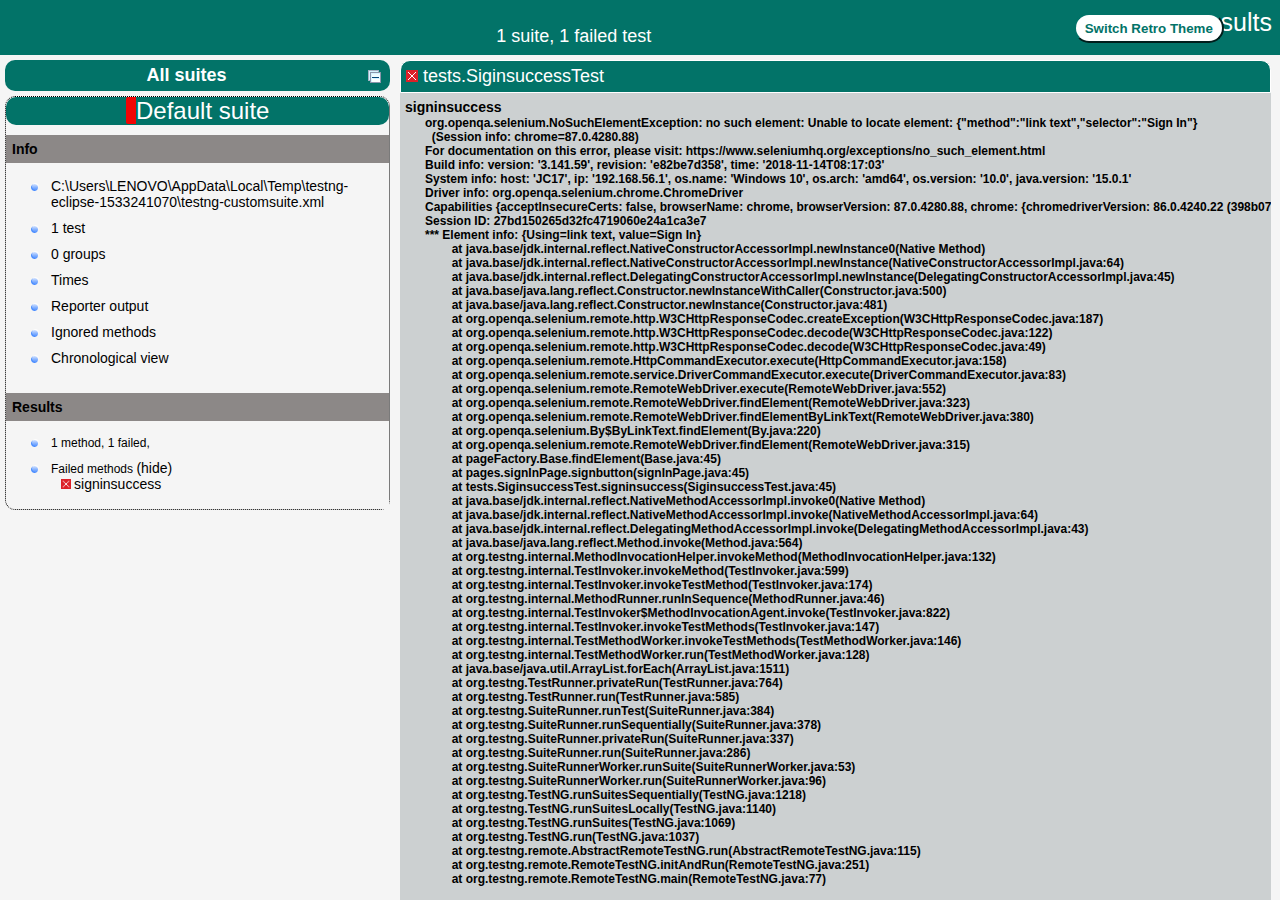
==== Cabelas/test-output/index.html @ 3e89ff4b "Avance de test signinsuccess" ====
<!DOCTYPE html>

<html>
  <head>
  <meta charset='utf-8'>
  <title>TestNG reports</title>

    <link type="text/css" href="testng-reports1.css" rel="stylesheet" id="ultra" />
    <link type="text/css" href="testng-reports.css" rel="stylesheet" id="retro" disabled="false"/>
    <script type="text/javascript" src="jquery-3.4.1.min.js"></script>
    <script type="text/javascript" src="testng-reports.js"></script>
    <script type="text/javascript" src="https://www.google.com/jsapi"></script>
    <script type='text/javascript'>
      google.load('visualization', '1', {packages:['table']});
      google.setOnLoadCallback(drawTable);
      var suiteTableInitFunctions = new Array();
      var suiteTableData = new Array();
    </script>
    <!--
      <script type="text/javascript" src="jquery-ui/js/jquery-ui-1.8.16.custom.min.js"></script>
     -->
  </head>

  <body>
    <div class="top-banner-root">
      <span class="top-banner-title-font">Test results</span>
      <button id="button" class="button">Switch Retro Theme</button> <!-- button -->
      <br/>
      <span class="top-banner-font-1">1 suite, 1 failed test</span>
    </div> <!-- top-banner-root -->
    <div class="navigator-root">
      <div class="navigator-suite-header">
        <span>All suites</span>
        <a href="#" title="Collapse/expand all the suites" class="collapse-all-link">
          <img src="collapseall.gif" class="collapse-all-icon">
          </img> <!-- collapse-all-icon -->
        </a> <!-- collapse-all-link -->
      </div> <!-- navigator-suite-header -->
      <div class="suite">
        <div class="rounded-window">
          <div class="suite-header light-rounded-window-top">
            <a href="#" panel-name="suite-Default_suite" class="navigator-link">
              <span class="suite-name border-failed">Default suite</span>
            </a> <!-- navigator-link -->
          </div> <!-- suite-header light-rounded-window-top -->
          <div class="navigator-suite-content">
            <div class="suite-section-title">
              <span>Info</span>
            </div> <!-- suite-section-title -->
            <div class="suite-section-content">
              <ul>
                <li>
                  <a href="#" panel-name="test-xml-Default_suite" class="navigator-link ">
                    <span>C:\Users\LENOVO\AppData\Local\Temp\testng-eclipse-1533241070\testng-customsuite.xml</span>
                  </a> <!-- navigator-link  -->
                </li>
                <li>
                  <a href="#" panel-name="testlist-Default_suite" class="navigator-link ">
                    <span class="test-stats">1 test</span>
                  </a> <!-- navigator-link  -->
                </li>
                <li>
                  <a href="#" panel-name="group-Default_suite" class="navigator-link ">
                    <span>0 groups</span>
                  </a> <!-- navigator-link  -->
                </li>
                <li>
                  <a href="#" panel-name="times-Default_suite" class="navigator-link ">
                    <span>Times</span>
                  </a> <!-- navigator-link  -->
                </li>
                <li>
                  <a href="#" panel-name="reporter-Default_suite" class="navigator-link ">
                    <span>Reporter output</span>
                  </a> <!-- navigator-link  -->
                </li>
                <li>
                  <a href="#" panel-name="ignored-methods-Default_suite" class="navigator-link ">
                    <span>Ignored methods</span>
                  </a> <!-- navigator-link  -->
                </li>
                <li>
                  <a href="#" panel-name="chronological-Default_suite" class="navigator-link ">
                    <span>Chronological view</span>
                  </a> <!-- navigator-link  -->
                </li>
              </ul>
            </div> <!-- suite-section-content -->
            <div class="result-section">
              <div class="suite-section-title">
                <span>Results</span>
              </div> <!-- suite-section-title -->
              <div class="suite-section-content">
                <ul>
                  <li>
                    <span class="method-stats">1 method, 1 failed,   </span>
                  </li>
                  <li>
                    <span class="method-list-title failed">Failed methods</span>
                    <span class="show-or-hide-methods failed">
                      <a href="#" panel-name="suite-Default_suite" class="hide-methods failed suite-Default_suite"> (hide)</a> <!-- hide-methods failed suite-Default_suite -->
                      <a href="#" panel-name="suite-Default_suite" class="show-methods failed suite-Default_suite"> (show)</a> <!-- show-methods failed suite-Default_suite -->
                    </span>
                    <div class="method-list-content failed suite-Default_suite">
                      <span>
                        <img src="failed.png" width="3%"/>
                        <a href="#" panel-name="suite-Default_suite" title="tests.SiginsuccessTest" class="method navigator-link" hash-for-method="signinsuccess">signinsuccess</a> <!-- method navigator-link -->
                      </span>
                      <br/>
                    </div> <!-- method-list-content failed suite-Default_suite -->
                  </li>
                </ul>
              </div> <!-- suite-section-content -->
            </div> <!-- result-section -->
          </div> <!-- navigator-suite-content -->
        </div> <!-- rounded-window -->
      </div> <!-- suite -->
    </div> <!-- navigator-root -->
    <div class="wrapper">
      <div class="main-panel-root">
        <div panel-name="suite-Default_suite" class="panel Default_suite">
          <div class="suite-Default_suite-class-failed">
            <div class="main-panel-header rounded-window-top">
              <img src="failed.png"/>
              <span class="class-name">tests.SiginsuccessTest</span>
            </div> <!-- main-panel-header rounded-window-top -->
            <div class="main-panel-content rounded-window-bottom">
              <div class="method">
                <div class="method-content">
                  <a name="signinsuccess">
                  </a> <!-- signinsuccess -->
                  <span class="method-name">signinsuccess</span>
                  <div class="stack-trace">org.openqa.selenium.NoSuchElementException: no such element: Unable to locate element: {&quot;method&quot;:&quot;link text&quot;,&quot;selector&quot;:&quot;Sign In&quot;}
  (Session info: chrome=87.0.4280.88)
For documentation on this error, please visit: https://www.seleniumhq.org/exceptions/no_such_element.html
Build info: version: &apos;3.141.59&apos;, revision: &apos;e82be7d358&apos;, time: &apos;2018-11-14T08:17:03&apos;
System info: host: &apos;JC17&apos;, ip: &apos;192.168.56.1&apos;, os.name: &apos;Windows 10&apos;, os.arch: &apos;amd64&apos;, os.version: &apos;10.0&apos;, java.version: &apos;15.0.1&apos;
Driver info: org.openqa.selenium.chrome.ChromeDriver
Capabilities {acceptInsecureCerts: false, browserName: chrome, browserVersion: 87.0.4280.88, chrome: {chromedriverVersion: 86.0.4240.22 (398b0743353ff..., userDataDir: C:\Users\LENOVO\AppData\Loc...}, goog:chromeOptions: {debuggerAddress: localhost:62581}, javascriptEnabled: true, networkConnectionEnabled: false, pageLoadStrategy: normal, platform: WINDOWS, platformName: WINDOWS, proxy: Proxy(), setWindowRect: true, strictFileInteractability: false, timeouts: {implicit: 0, pageLoad: 300000, script: 30000}, unhandledPromptBehavior: dismiss and notify, webauthn:virtualAuthenticators: true}
Session ID: 27bd150265d32fc4719060e24a1ca3e7
*** Element info: {Using=link text, value=Sign In}
	at java.base/jdk.internal.reflect.NativeConstructorAccessorImpl.newInstance0(Native Method)
	at java.base/jdk.internal.reflect.NativeConstructorAccessorImpl.newInstance(NativeConstructorAccessorImpl.java:64)
	at java.base/jdk.internal.reflect.DelegatingConstructorAccessorImpl.newInstance(DelegatingConstructorAccessorImpl.java:45)
	at java.base/java.lang.reflect.Constructor.newInstanceWithCaller(Constructor.java:500)
	at java.base/java.lang.reflect.Constructor.newInstance(Constructor.java:481)
	at org.openqa.selenium.remote.http.W3CHttpResponseCodec.createException(W3CHttpResponseCodec.java:187)
	at org.openqa.selenium.remote.http.W3CHttpResponseCodec.decode(W3CHttpResponseCodec.java:122)
	at org.openqa.selenium.remote.http.W3CHttpResponseCodec.decode(W3CHttpResponseCodec.java:49)
	at org.openqa.selenium.remote.HttpCommandExecutor.execute(HttpCommandExecutor.java:158)
	at org.openqa.selenium.remote.service.DriverCommandExecutor.execute(DriverCommandExecutor.java:83)
	at org.openqa.selenium.remote.RemoteWebDriver.execute(RemoteWebDriver.java:552)
	at org.openqa.selenium.remote.RemoteWebDriver.findElement(RemoteWebDriver.java:323)
	at org.openqa.selenium.remote.RemoteWebDriver.findElementByLinkText(RemoteWebDriver.java:380)
	at org.openqa.selenium.By$ByLinkText.findElement(By.java:220)
	at org.openqa.selenium.remote.RemoteWebDriver.findElement(RemoteWebDriver.java:315)
	at pageFactory.Base.findElement(Base.java:45)
	at pages.signInPage.signbutton(signInPage.java:45)
	at tests.SiginsuccessTest.signinsuccess(SiginsuccessTest.java:45)
	at java.base/jdk.internal.reflect.NativeMethodAccessorImpl.invoke0(Native Method)
	at java.base/jdk.internal.reflect.NativeMethodAccessorImpl.invoke(NativeMethodAccessorImpl.java:64)
	at java.base/jdk.internal.reflect.DelegatingMethodAccessorImpl.invoke(DelegatingMethodAccessorImpl.java:43)
	at java.base/java.lang.reflect.Method.invoke(Method.java:564)
	at org.testng.internal.MethodInvocationHelper.invokeMethod(MethodInvocationHelper.java:132)
	at org.testng.internal.TestInvoker.invokeMethod(TestInvoker.java:599)
	at org.testng.internal.TestInvoker.invokeTestMethod(TestInvoker.java:174)
	at org.testng.internal.MethodRunner.runInSequence(MethodRunner.java:46)
	at org.testng.internal.TestInvoker$MethodInvocationAgent.invoke(TestInvoker.java:822)
	at org.testng.internal.TestInvoker.invokeTestMethods(TestInvoker.java:147)
	at org.testng.internal.TestMethodWorker.invokeTestMethods(TestMethodWorker.java:146)
	at org.testng.internal.TestMethodWorker.run(TestMethodWorker.java:128)
	at java.base/java.util.ArrayList.forEach(ArrayList.java:1511)
	at org.testng.TestRunner.privateRun(TestRunner.java:764)
	at org.testng.TestRunner.run(TestRunner.java:585)
	at org.testng.SuiteRunner.runTest(SuiteRunner.java:384)
	at org.testng.SuiteRunner.runSequentially(SuiteRunner.java:378)
	at org.testng.SuiteRunner.privateRun(SuiteRunner.java:337)
	at org.testng.SuiteRunner.run(SuiteRunner.java:286)
	at org.testng.SuiteRunnerWorker.runSuite(SuiteRunnerWorker.java:53)
	at org.testng.SuiteRunnerWorker.run(SuiteRunnerWorker.java:96)
	at org.testng.TestNG.runSuitesSequentially(TestNG.java:1218)
	at org.testng.TestNG.runSuitesLocally(TestNG.java:1140)
	at org.testng.TestNG.runSuites(TestNG.java:1069)
	at org.testng.TestNG.run(TestNG.java:1037)
	at org.testng.remote.AbstractRemoteTestNG.run(AbstractRemoteTestNG.java:115)
	at org.testng.remote.RemoteTestNG.initAndRun(RemoteTestNG.java:251)
	at org.testng.remote.RemoteTestNG.main(RemoteTestNG.java:77)

</div> <!-- stack-trace -->
                </div> <!-- method-content -->
              </div> <!-- method -->
            </div> <!-- main-panel-content rounded-window-bottom -->
          </div> <!-- suite-Default_suite-class-failed -->
        </div> <!-- panel Default_suite -->
        <div panel-name="test-xml-Default_suite" class="panel">
          <div class="main-panel-header rounded-window-top">
            <span class="header-content">C:\Users\LENOVO\AppData\Local\Temp\testng-eclipse-1533241070\testng-customsuite.xml</span>
          </div> <!-- main-panel-header rounded-window-top -->
          <div class="main-panel-content rounded-window-bottom">
            <pre>
&lt;?xml version=&quot;1.0&quot; encoding=&quot;UTF-8&quot;?&gt;
&lt;!DOCTYPE suite SYSTEM &quot;https://testng.org/testng-1.0.dtd&quot;&gt;
&lt;suite name=&quot;Default suite&quot; guice-stage=&quot;DEVELOPMENT&quot;&gt;
  &lt;test thread-count=&quot;5&quot; name=&quot;Default test&quot; verbose=&quot;2&quot;&gt;
    &lt;classes&gt;
      &lt;class name=&quot;tests.SiginsuccessTest&quot;/&gt;
    &lt;/classes&gt;
  &lt;/test&gt; &lt;!-- Default test --&gt;
&lt;/suite&gt; &lt;!-- Default suite --&gt;
            </pre>
          </div> <!-- main-panel-content rounded-window-bottom -->
        </div> <!-- panel -->
        <div panel-name="testlist-Default_suite" class="panel">
          <div class="main-panel-header rounded-window-top">
            <span class="header-content">Tests for Default suite</span>
          </div> <!-- main-panel-header rounded-window-top -->
          <div class="main-panel-content rounded-window-bottom">
            <ul>
              <li>
                <span class="test-name">Default test (1 class)</span>
              </li>
            </ul>
          </div> <!-- main-panel-content rounded-window-bottom -->
        </div> <!-- panel -->
        <div panel-name="group-Default_suite" class="panel">
          <div class="main-panel-header rounded-window-top">
            <span class="header-content">Groups for Default suite</span>
          </div> <!-- main-panel-header rounded-window-top -->
          <div class="main-panel-content rounded-window-bottom">
          </div> <!-- main-panel-content rounded-window-bottom -->
        </div> <!-- panel -->
        <div panel-name="times-Default_suite" class="panel">
          <div class="main-panel-header rounded-window-top">
            <span class="header-content">Times for Default suite</span>
          </div> <!-- main-panel-header rounded-window-top -->
          <div class="main-panel-content rounded-window-bottom">
            <div class="times-div">
              <script type="text/javascript">
suiteTableInitFunctions.push('tableData_Default_suite');
function tableData_Default_suite() {
var data = new google.visualization.DataTable();
data.addColumn('number', 'Number');
data.addColumn('string', 'Method');
data.addColumn('string', 'Class');
data.addColumn('number', 'Time (ms)');
data.addRows(1);
data.setCell(0, 0, 0)
data.setCell(0, 1, 'signinsuccess')
data.setCell(0, 2, 'tests.SiginsuccessTest')
data.setCell(0, 3, 1581);
window.suiteTableData['Default_suite']= { tableData: data, tableDiv: 'times-div-Default_suite'}
return data;
}
              </script>
              <span class="suite-total-time">Total running time: 1 seconds</span>
              <div id="times-div-Default_suite">
              </div> <!-- times-div-Default_suite -->
            </div> <!-- times-div -->
          </div> <!-- main-panel-content rounded-window-bottom -->
        </div> <!-- panel -->
        <div panel-name="reporter-Default_suite" class="panel">
          <div class="main-panel-header rounded-window-top">
            <span class="header-content">Reporter output for Default suite</span>
          </div> <!-- main-panel-header rounded-window-top -->
          <div class="main-panel-content rounded-window-bottom">
          </div> <!-- main-panel-content rounded-window-bottom -->
        </div> <!-- panel -->
        <div panel-name="ignored-methods-Default_suite" class="panel">
          <div class="main-panel-header rounded-window-top">
            <span class="header-content">0 ignored methods</span>
          </div> <!-- main-panel-header rounded-window-top -->
          <div class="main-panel-content rounded-window-bottom">
          </div> <!-- main-panel-content rounded-window-bottom -->
        </div> <!-- panel -->
        <div panel-name="chronological-Default_suite" class="panel">
          <div class="main-panel-header rounded-window-top">
            <span class="header-content">Methods in chronological order</span>
          </div> <!-- main-panel-header rounded-window-top -->
          <div class="main-panel-content rounded-window-bottom">
            <div class="chronological-class">
              <div class="chronological-class-name">tests.SiginsuccessTest</div> <!-- chronological-class-name -->
              <div class="configuration-test before">
                <span class="method-name">beforeTest</span>
                <span class="method-start">0 ms</span>
              </div> <!-- configuration-test before -->
              <div class="test-method">
                <img src="failed.png">
                </img>
                <span class="method-name">signinsuccess</span>
                <span class="method-start">21906 ms</span>
              </div> <!-- test-method -->
              <div class="configuration-test after">
                <span class="method-name">afterTest</span>
                <span class="method-start">23549 ms</span>
              </div> <!-- configuration-test after -->
          </div> <!-- main-panel-content rounded-window-bottom -->
        </div> <!-- panel -->
      </div> <!-- main-panel-root -->
    </div> <!-- wrapper -->
  </body>
<script type="text/javascript" src="testng-reports2.js"></script>
</html>
---- Cabelas/test-output/testng-reports1.css ----
body {
    background-color: whitesmoke;
    margin: 0 0 5px 5px;
}
ul {
     margin-top: 10px;
     margin-left:-10px;
}
 li {
     font-family: "Helvetica Neue", Helvetica, Arial, sans-serif;
     padding:5px 5px;
 }
 a {
     text-decoration: none;
     color: black;
     font-size: 14px;
 }

 a:hover {
    color:black ;
    text-decoration: underline;
 }

 .navigator-selected {
     /* #ffa500; Mouse hover color after click Orange.*/
     background:#027368
 }

 .wrapper {
     position: absolute;
     top: 60px;
     bottom: 0;
     left: 400px;
     right: 0;
     margin-right:9px;
     overflow: auto;/*imortant*/
 }

 .navigator-root {
     position: absolute;
     top: 60px;
     bottom: 0;
     left: 0;
     width: 400px;
     overflow-y: auto;/*important*/
 }

 .suite {
     margin: -5px 10px 10px 5px;
     background-color: whitesmoke ;/*Colour of the left bside box*/
 }

 .suite-name {
     font-size: 24px;
     font-family: "Helvetica Neue", Helvetica, Arial, sans-serif;/*All TEST SUITE*/
     color: white;
 }

 .main-panel-header {
     padding: 5px;
     background-color: #027368; /*afeeee*/;
     font-family: "Helvetica Neue", Helvetica, Arial, sans-serif;
     color:white;
     font-size: 18px;
 }

 .main-panel-content {
     padding: 5px;
     margin-bottom: 10px;
     background-color: #CCD0D1; /*d0ffff*/; /*Belongs to backGround of rightSide boxes*/
 }

 .rounded-window {
     border-style: dotted;
     border-width: 1px;/*Border of left Side box*/
     background-color: whitesmoke;
     border-radius: 10px;
 }

 .rounded-window-top {
     border-top-right-radius: 10px 10px;
     border-top-left-radius: 10px 10px;
     border-style: solid;
     border-width: 1px;
     overflow: auto;/*Top of RightSide box*/
 }

 .light-rounded-window-top {
     background-color: #027368;
     padding-left:120px;
     border-radius: 10px;

 }

 .rounded-window-bottom {
     border-bottom-right-radius: 10px 10px;
     border-bottom-left-radius: 10px 10px;
     overflow: auto;/*Bottom of rightSide box*/
 }

 .method-name {
     font-size: 14px;
     font-family: "Helvetica Neue", Helvetica, Arial, sans-serif;
     font-weight: bold;
 }

 .method-content {
     border-style: solid;
     border-width: 0 0 1px 0;
     margin-bottom: 10px;
     padding-bottom: 5px;
     width: 100%;
 }

 .parameters {
     font-size: 14px;
     font-family: "Helvetica Neue", Helvetica, Arial, sans-serif;
 }

 .stack-trace {
     white-space: pre;
     font-family: "Helvetica Neue", Helvetica, Arial, sans-serif;
     font-size: 12px;
     font-weight: bold;
     margin-top: 0;
     margin-left: 20px; /*Error Stack Trace Message*/
 }

 .testng-xml {
    font-family: "Helvetica Neue", Helvetica, Arial, sans-serif;
 }

 .method-list-content {
     margin-left: 10px;
 }

 .navigator-suite-content {
     margin-left: 10px;
     font: 12px 'Lucida Grande';
 }

 .suite-section-title {
     font-family: "Helvetica Neue", Helvetica, Arial, sans-serif;
     font-size: 14px;
     font-weight:bold;
     background-color: #8C8887;
     margin-left: -10px;
     margin-top:10px;
     padding:6px;
 }

 .suite-section-content {
     list-style-image: url(bullet_point.png);
     background-color: whitesmoke;
     font-family: "Helvetica Neue", Helvetica, Arial, sans-serif;
     overflow: hidden;
 }

 .top-banner-root {
     position: absolute;
     top: 0;
     height: 45px;
     left: 0;
     right: 0;
     padding: 5px;
     margin: 0 0 5px 0;
     background-color: #027368;
     font-family: "Helvetica Neue", Helvetica, Arial, sans-serif;
     font-size: 18px;
     color: #fff;
     text-align: center;/*Belongs to the Top of Report*//*Status: - Completed*/
 }

 .top-banner-title-font {
     font-size: 25px;
     font-family: "Helvetica Neue", Helvetica, Arial, sans-serif;
     padding: 3px;
     float: right;
 }

 .test-name {
     font-family: "Helvetica Neue", Helvetica, Arial, sans-serif;
     font-size: 16px;
 }

 .suite-icon {
     padding: 5px;
     float: right;
     height: 20px;
 }

 .test-group {
     font: 20px 'Lucida Grande';
     margin: 5px 5px 10px 5px;
     border-width: 0 0 1px 0;
     border-style: solid;
     padding: 5px;
 }

 .test-group-name {
     font-weight: bold;
 }

 .method-in-group {
     font-size: 16px;
     margin-left: 80px;
 }

 table.google-visualization-table-table {
     width: 100%;
 }

 .reporter-method-name {
     font-size: 14px;
     font-family: "Helvetica Neue", Helvetica, Arial, sans-serif;
 }

 .reporter-method-output-div {
     padding: 5px;
     margin: 0 0 5px 20px;
     font-size: 12px;
     font-family: "Helvetica Neue", Helvetica, Arial, sans-serif;
     border-width: 0 0 0 1px;
     border-style: solid;
 }

 .ignored-class-div {
     font-size: 14px;
     font-family: "Helvetica Neue", Helvetica, Arial, sans-serif;
 }

 .ignored-methods-div {
     padding: 5px;
     margin: 0 0 5px 20px;
     font-size: 12px;
     font-family: "Helvetica Neue", Helvetica, Arial, sans-serif;
     border-width: 0 0 0 1px;
     border-style: solid;
 }

 .border-failed {
    border-radius:2px;
     border-style: solid;
     border-width: 0 0 0 10px;
     border-color: #F20505;
 }

 .border-skipped {
     border-radius:2px;
     border-style: solid;
     border-width: 0 0 0 10px;
     border-color: #F2BE22;
 }

 .border-passed {
     border-radius:2px;
     border-style: solid;
     border-width: 0 0 0 10px;
     border-color: #038C73;
 }

 .times-div {
     text-align: center;
     padding: 5px;
 }

 .suite-total-time {
     font: 16px 'Lucida Grande';
 }

 .configuration-suite {
     margin-left: 20px;
 }

 .configuration-test {
     margin-left: 40px;
 }

 .configuration-class {
     margin-left: 60px;
 }

 .configuration-method {
     margin-left: 80px;
 }

 .test-method {
     margin-left: 100px;
 }

 .chronological-class {
     background-color: #CCD0D1;
     border-width: 0 0 1px 1px;/*Chronological*/
 }

 .method-start {
     float: right;
 }

 .chronological-class-name {
     padding: 0 0 0 5px;
     margin-top:5px;
     font-family: "Helvetica Neue", Helvetica, Arial, sans-serif;
     color: #008;
 }

 .after, .before, .test-method {
     font-family: "Helvetica Neue", Helvetica, Arial, sans-serif;
     font-size: 14px;
     margin-top:5px;
 }

 .navigator-suite-header {
     font-size: 18px;
     margin: 0px 10px 10px 5px;
     padding: 5px;
     border-radius: 10px;
     background-color: #027368;
     color: white;
     font-weight:bold;
     font-family: "Helvetica Neue", Helvetica, Arial, sans-serif;
     text-align: center; /*All Suites on top of left box*//*Status: -Completed*/
 }

 .collapse-all-icon {
     padding: 3px;
     float: right;
 }
 .button{
    position: absolute;
    margin-left:500px;
    margin-top:8px;
    background-color: white;
    color:#027368;
    font-family: "Helvetica Neue", Helvetica, Arial, sans-serif;
    font-weight:bold;
    border-color:#027368;
    border-radius:25px;
    cursor: pointer;
    height:30px;
    width:150px;
    outline: none;
}
/*Author: - Akhil Gullapalli*/
---- Cabelas/test-output/testng-reports.css ----
body {
    margin: 0 0 5px 5px;
}

ul {
    margin: 0;
}

li {
    list-style-type: none;
}

a {
    text-decoration: none;
}

a:hover {
    text-decoration: underline;
}

.navigator-selected {
    background: #ffa500;
}

.wrapper {
    position: absolute;
    top: 60px;
    bottom: 0;
    left: 400px;
    right: 0;
    overflow: auto;
}

.navigator-root {
    position: absolute;
    top: 60px;
    bottom: 0;
    left: 0;
    width: 400px;
    overflow-y: auto;
}

.suite {
    margin: 0 10px 10px 0;
    background-color: #fff8dc;
}

.suite-name {
    padding-left: 10px;
    font-size: 25px;
    font-family: Times, sans-serif;
}

.main-panel-header {
    padding: 5px;
    background-color: #9FB4D9; /*afeeee*/;
    font-family: monospace;
    font-size: 18px;
}

.main-panel-content {
    padding: 5px;
    margin-bottom: 10px;
    background-color: #DEE8FC; /*d0ffff*/;
}

.rounded-window {
    border-radius: 10px;
    border-style: solid;
    border-width: 1px;
}

.rounded-window-top {
    border-top-right-radius: 10px 10px;
    border-top-left-radius: 10px 10px;
    border-style: solid;
    border-width: 1px;
    overflow: auto;
}

.light-rounded-window-top {
    border-top-right-radius: 10px 10px;
    border-top-left-radius: 10px 10px;
}

.rounded-window-bottom {
    border-style: solid;
    border-width: 0 1px 1px 1px;
    border-bottom-right-radius: 10px 10px;
    border-bottom-left-radius: 10px 10px;
    overflow: auto;
}

.method-name {
    font-size: 12px;
    font-family: monospace;
}

.method-content {
    border-style: solid;
    border-width: 0 0 1px 0;
    margin-bottom: 10px;
    padding-bottom: 5px;
    width: 80%;
}

.parameters {
    font-size: 14px;
    font-family: monospace;
}

.stack-trace {
    white-space: pre;
    font-family: monospace;
    font-size: 12px;
    font-weight: bold;
    margin-top: 0;
    margin-left: 20px;
}

.testng-xml {
    font-family: monospace;
}

.method-list-content {
    margin-left: 10px;
}

.navigator-suite-content {
    margin-left: 10px;
    font: 12px 'Lucida Grande';
}

.suite-section-title {
    margin-top: 10px;
    width: 80%;
    border-style: solid;
    border-width: 1px 0 0 0;
    font-family: Times, sans-serif;
    font-size: 18px;
    font-weight: bold;
}

.suite-section-content {
    list-style-image: url(bullet_point.png);
}

.top-banner-root {
    position: absolute;
    top: 0;
    height: 45px;
    left: 0;
    right: 0;
    padding: 5px;
    margin: 0 0 5px 0;
    background-color: #0066ff;
    font-family: Times, sans-serif;
    color: #fff;
    text-align: center;
}
.button{
    position: absolute;
    margin-left:500px;
    margin-top:8px;
    background-color: white;
    color:#0066ff;
    font-family: "Helvetica Neue", Helvetica, Arial, sans-serif;
    font-weight:bold;
    border-color:#0066ff ;
    border-radius:25px;
    cursor: pointer;
    height:30px;
    width:150px;
    outline:none;

}

.top-banner-title-font {
    font-size: 25px;
}

.test-name {
    font-family: 'Lucida Grande', sans-serif;
    font-size: 16px;
}

.suite-icon {
    padding: 5px;
    float: right;
    height: 20px;
}

.test-group {
    font: 20px 'Lucida Grande';
    margin: 5px 5px 10px 5px;
    border-width: 0 0 1px 0;
    border-style: solid;
    padding: 5px;
}

.test-group-name {
    font-weight: bold;
}

.method-in-group {
    font-size: 16px;
    margin-left: 80px;
}

table.google-visualization-table-table {
    width: 100%;
}

.reporter-method-name {
    font-size: 14px;
    font-family: monospace;
}

.reporter-method-output-div {
    padding: 5px;
    margin: 0 0 5px 20px;
    font-size: 12px;
    font-family: monospace;
    border-width: 0 0 0 1px;
    border-style: solid;
}

.ignored-class-div {
    font-size: 14px;
    font-family: monospace;
}

.ignored-methods-div {
    padding: 5px;
    margin: 0 0 5px 20px;
    font-size: 12px;
    font-family: monospace;
    border-width: 0 0 0 1px;
    border-style: solid;
}

.border-failed {
    border-top-left-radius: 10px 10px;
    border-bottom-left-radius: 10px 10px;
    border-style: solid;
    border-width: 0 0 0 10px;
    border-color: #f00;
}

.border-skipped {
    border-top-left-radius: 10px 10px;
    border-bottom-left-radius: 10px 10px;
    border-style: solid;
    border-width: 0 0 0 10px;
    border-color: #edc600;
}

.border-passed {
    border-top-left-radius: 10px 10px;
    border-bottom-left-radius: 10px 10px;
    border-style: solid;
    border-width: 0 0 0 10px;
    border-color: #19f52d;
}

.times-div {
    text-align: center;
    padding: 5px;
}

.suite-total-time {
    font: 16px 'Lucida Grande';
}

.configuration-suite {
    margin-left: 20px;
}

.configuration-test {
    margin-left: 40px;
}

.configuration-class {
    margin-left: 60px;
}

.configuration-method {
    margin-left: 80px;
}

.test-method {
    margin-left: 100px;
}

.chronological-class {
    background-color: skyblue;
    border-style: solid;
    border-width: 0 0 1px 1px;
}

.method-start {
    float: right;
}

.chronological-class-name {
    padding: 0 0 0 5px;
    color: #008;
}

.after, .before, .test-method {
    font-family: monospace;
    font-size: 14px;
}

.navigator-suite-header {
    font-size: 22px;
    margin: 0 10px 5px 0;
    background-color: #deb887;
    text-align: center;
}

.collapse-all-icon {
    padding: 5px;
    float: right;
}
/*retro Theme*/
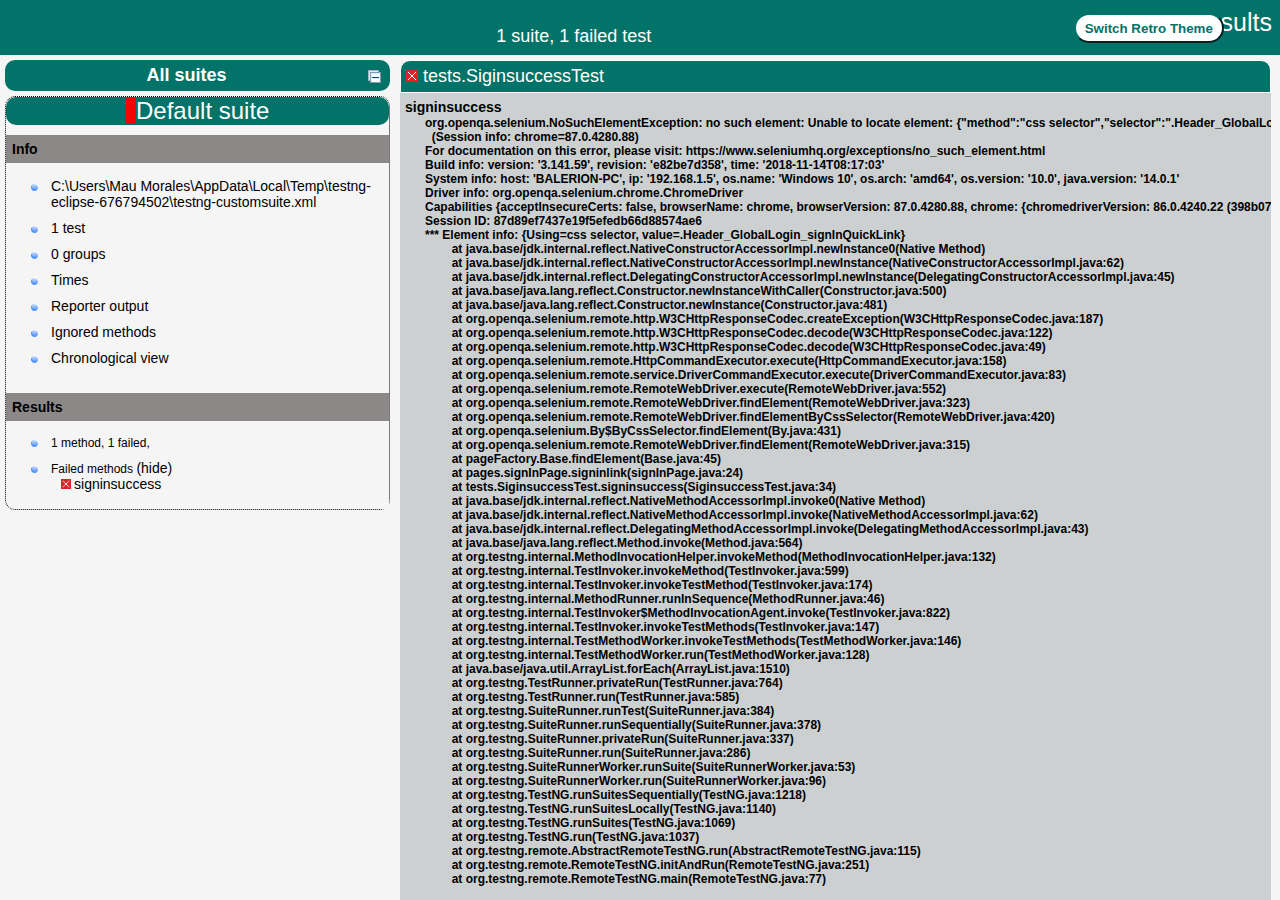
==== commit 6c3b00a0: "error fix" ====
--- a/Cabelas/test-output/index.html
+++ b/Cabelas/test-output/index.html
@@ -22,220 +22,220 @@
   </head>
 
   <body>
-    <div class="top-banner-root">
-      <span class="top-banner-title-font">Test results</span>
-      <button id="button" class="button">Switch Retro Theme</button> <!-- button -->
-      <br/>
-      <span class="top-banner-font-1">1 suite, 1 failed test</span>
-    </div> <!-- top-banner-root -->
-    <div class="navigator-root">
-      <div class="navigator-suite-header">
-        <span>All suites</span>
-        <a href="#" title="Collapse/expand all the suites" class="collapse-all-link">
-          <img src="collapseall.gif" class="collapse-all-icon">
-          </img> <!-- collapse-all-icon -->
-        </a> <!-- collapse-all-link -->
-      </div> <!-- navigator-suite-header -->
-      <div class="suite">
-        <div class="rounded-window">
-          <div class="suite-header light-rounded-window-top">
-            <a href="#" panel-name="suite-Default_suite" class="navigator-link">
-              <span class="suite-name border-failed">Default suite</span>
-            </a> <!-- navigator-link -->
-          </div> <!-- suite-header light-rounded-window-top -->
-          <div class="navigator-suite-content">
-            <div class="suite-section-title">
-              <span>Info</span>
-            </div> <!-- suite-section-title -->
-            <div class="suite-section-content">
-              <ul>
-                <li>
-                  <a href="#" panel-name="test-xml-Default_suite" class="navigator-link ">
-                    <span>C:\Users\LENOVO\AppData\Local\Temp\testng-eclipse-1533241070\testng-customsuite.xml</span>
-                  </a> <!-- navigator-link  -->
-                </li>
-                <li>
-                  <a href="#" panel-name="testlist-Default_suite" class="navigator-link ">
-                    <span class="test-stats">1 test</span>
-                  </a> <!-- navigator-link  -->
-                </li>
-                <li>
-                  <a href="#" panel-name="group-Default_suite" class="navigator-link ">
-                    <span>0 groups</span>
-                  </a> <!-- navigator-link  -->
-                </li>
-                <li>
-                  <a href="#" panel-name="times-Default_suite" class="navigator-link ">
-                    <span>Times</span>
-                  </a> <!-- navigator-link  -->
-                </li>
-                <li>
-                  <a href="#" panel-name="reporter-Default_suite" class="navigator-link ">
-                    <span>Reporter output</span>
-                  </a> <!-- navigator-link  -->
-                </li>
-                <li>
-                  <a href="#" panel-name="ignored-methods-Default_suite" class="navigator-link ">
-                    <span>Ignored methods</span>
-                  </a> <!-- navigator-link  -->
-                </li>
-                <li>
-                  <a href="#" panel-name="chronological-Default_suite" class="navigator-link ">
-                    <span>Chronological view</span>
-                  </a> <!-- navigator-link  -->
-                </li>
-              </ul>
-            </div> <!-- suite-section-content -->
-            <div class="result-section">
-              <div class="suite-section-title">
-                <span>Results</span>
-              </div> <!-- suite-section-title -->
-              <div class="suite-section-content">
-                <ul>
-                  <li>
-                    <span class="method-stats">1 method, 1 failed,   </span>
-                  </li>
-                  <li>
-                    <span class="method-list-title failed">Failed methods</span>
-                    <span class="show-or-hide-methods failed">
-                      <a href="#" panel-name="suite-Default_suite" class="hide-methods failed suite-Default_suite"> (hide)</a> <!-- hide-methods failed suite-Default_suite -->
-                      <a href="#" panel-name="suite-Default_suite" class="show-methods failed suite-Default_suite"> (show)</a> <!-- show-methods failed suite-Default_suite -->
-                    </span>
-                    <div class="method-list-content failed suite-Default_suite">
-                      <span>
-                        <img src="failed.png" width="3%"/>
-                        <a href="#" panel-name="suite-Default_suite" title="tests.SiginsuccessTest" class="method navigator-link" hash-for-method="signinsuccess">signinsuccess</a> <!-- method navigator-link -->
-                      </span>
-                      <br/>
-                    </div> <!-- method-list-content failed suite-Default_suite -->
-                  </li>
-                </ul>
-              </div> <!-- suite-section-content -->
-            </div> <!-- result-section -->
-          </div> <!-- navigator-suite-content -->
-        </div> <!-- rounded-window -->
-      </div> <!-- suite -->
-    </div> <!-- navigator-root -->
-    <div class="wrapper">
-      <div class="main-panel-root">
-        <div panel-name="suite-Default_suite" class="panel Default_suite">
-          <div class="suite-Default_suite-class-failed">
-            <div class="main-panel-header rounded-window-top">
-              <img src="failed.png"/>
-              <span class="class-name">tests.SiginsuccessTest</span>
-            </div> <!-- main-panel-header rounded-window-top -->
-            <div class="main-panel-content rounded-window-bottom">
-              <div class="method">
-                <div class="method-content">
-                  <a name="signinsuccess">
-                  </a> <!-- signinsuccess -->
-                  <span class="method-name">signinsuccess</span>
-                  <div class="stack-trace">org.openqa.selenium.NoSuchElementException: no such element: Unable to locate element: {&quot;method&quot;:&quot;link text&quot;,&quot;selector&quot;:&quot;Sign In&quot;}
+    <div class="top-banner-root">
+      <span class="top-banner-title-font">Test results</span>
+      <button id="button" class="button">Switch Retro Theme</button> <!-- button -->
+      <br/>
+      <span class="top-banner-font-1">1 suite, 1 failed test</span>
+    </div> <!-- top-banner-root -->
+    <div class="navigator-root">
+      <div class="navigator-suite-header">
+        <span>All suites</span>
+        <a href="#" title="Collapse/expand all the suites" class="collapse-all-link">
+          <img src="collapseall.gif" class="collapse-all-icon">
+          </img> <!-- collapse-all-icon -->
+        </a> <!-- collapse-all-link -->
+      </div> <!-- navigator-suite-header -->
+      <div class="suite">
+        <div class="rounded-window">
+          <div class="suite-header light-rounded-window-top">
+            <a href="#" panel-name="suite-Default_suite" class="navigator-link">
+              <span class="suite-name border-failed">Default suite</span>
+            </a> <!-- navigator-link -->
+          </div> <!-- suite-header light-rounded-window-top -->
+          <div class="navigator-suite-content">
+            <div class="suite-section-title">
+              <span>Info</span>
+            </div> <!-- suite-section-title -->
+            <div class="suite-section-content">
+              <ul>
+                <li>
+                  <a href="#" panel-name="test-xml-Default_suite" class="navigator-link ">
+                    <span>C:\Users\Mau Morales\AppData\Local\Temp\testng-eclipse-676794502\testng-customsuite.xml</span>
+                  </a> <!-- navigator-link  -->
+                </li>
+                <li>
+                  <a href="#" panel-name="testlist-Default_suite" class="navigator-link ">
+                    <span class="test-stats">1 test</span>
+                  </a> <!-- navigator-link  -->
+                </li>
+                <li>
+                  <a href="#" panel-name="group-Default_suite" class="navigator-link ">
+                    <span>0 groups</span>
+                  </a> <!-- navigator-link  -->
+                </li>
+                <li>
+                  <a href="#" panel-name="times-Default_suite" class="navigator-link ">
+                    <span>Times</span>
+                  </a> <!-- navigator-link  -->
+                </li>
+                <li>
+                  <a href="#" panel-name="reporter-Default_suite" class="navigator-link ">
+                    <span>Reporter output</span>
+                  </a> <!-- navigator-link  -->
+                </li>
+                <li>
+                  <a href="#" panel-name="ignored-methods-Default_suite" class="navigator-link ">
+                    <span>Ignored methods</span>
+                  </a> <!-- navigator-link  -->
+                </li>
+                <li>
+                  <a href="#" panel-name="chronological-Default_suite" class="navigator-link ">
+                    <span>Chronological view</span>
+                  </a> <!-- navigator-link  -->
+                </li>
+              </ul>
+            </div> <!-- suite-section-content -->
+            <div class="result-section">
+              <div class="suite-section-title">
+                <span>Results</span>
+              </div> <!-- suite-section-title -->
+              <div class="suite-section-content">
+                <ul>
+                  <li>
+                    <span class="method-stats">1 method, 1 failed,   </span>
+                  </li>
+                  <li>
+                    <span class="method-list-title failed">Failed methods</span>
+                    <span class="show-or-hide-methods failed">
+                      <a href="#" panel-name="suite-Default_suite" class="hide-methods failed suite-Default_suite"> (hide)</a> <!-- hide-methods failed suite-Default_suite -->
+                      <a href="#" panel-name="suite-Default_suite" class="show-methods failed suite-Default_suite"> (show)</a> <!-- show-methods failed suite-Default_suite -->
+                    </span>
+                    <div class="method-list-content failed suite-Default_suite">
+                      <span>
+                        <img src="failed.png" width="3%"/>
+                        <a href="#" panel-name="suite-Default_suite" title="tests.SiginsuccessTest" class="method navigator-link" hash-for-method="signinsuccess">signinsuccess</a> <!-- method navigator-link -->
+                      </span>
+                      <br/>
+                    </div> <!-- method-list-content failed suite-Default_suite -->
+                  </li>
+                </ul>
+              </div> <!-- suite-section-content -->
+            </div> <!-- result-section -->
+          </div> <!-- navigator-suite-content -->
+        </div> <!-- rounded-window -->
+      </div> <!-- suite -->
+    </div> <!-- navigator-root -->
+    <div class="wrapper">
+      <div class="main-panel-root">
+        <div panel-name="suite-Default_suite" class="panel Default_suite">
+          <div class="suite-Default_suite-class-failed">
+            <div class="main-panel-header rounded-window-top">
+              <img src="failed.png"/>
+              <span class="class-name">tests.SiginsuccessTest</span>
+            </div> <!-- main-panel-header rounded-window-top -->
+            <div class="main-panel-content rounded-window-bottom">
+              <div class="method">
+                <div class="method-content">
+                  <a name="signinsuccess">
+                  </a> <!-- signinsuccess -->
+                  <span class="method-name">signinsuccess</span>
+                  <div class="stack-trace">org.openqa.selenium.NoSuchElementException: no such element: Unable to locate element: {&quot;method&quot;:&quot;css selector&quot;,&quot;selector&quot;:&quot;.Header_GlobalLogin_signInQuickLink&quot;}
   (Session info: chrome=87.0.4280.88)
 For documentation on this error, please visit: https://www.seleniumhq.org/exceptions/no_such_element.html
 Build info: version: &apos;3.141.59&apos;, revision: &apos;e82be7d358&apos;, time: &apos;2018-11-14T08:17:03&apos;
-System info: host: &apos;JC17&apos;, ip: &apos;192.168.56.1&apos;, os.name: &apos;Windows 10&apos;, os.arch: &apos;amd64&apos;, os.version: &apos;10.0&apos;, java.version: &apos;15.0.1&apos;
+System info: host: &apos;BALERION-PC&apos;, ip: &apos;192.168.1.5&apos;, os.name: &apos;Windows 10&apos;, os.arch: &apos;amd64&apos;, os.version: &apos;10.0&apos;, java.version: &apos;14.0.1&apos;
 Driver info: org.openqa.selenium.chrome.ChromeDriver
-Capabilities {acceptInsecureCerts: false, browserName: chrome, browserVersion: 87.0.4280.88, chrome: {chromedriverVersion: 86.0.4240.22 (398b0743353ff..., userDataDir: C:\Users\LENOVO\AppData\Loc...}, goog:chromeOptions: {debuggerAddress: localhost:62581}, javascriptEnabled: true, networkConnectionEnabled: false, pageLoadStrategy: normal, platform: WINDOWS, platformName: WINDOWS, proxy: Proxy(), setWindowRect: true, strictFileInteractability: false, timeouts: {implicit: 0, pageLoad: 300000, script: 30000}, unhandledPromptBehavior: dismiss and notify, webauthn:virtualAuthenticators: true}
-Session ID: 27bd150265d32fc4719060e24a1ca3e7
-*** Element info: {Using=link text, value=Sign In}
-	at java.base/jdk.internal.reflect.NativeConstructorAccessorImpl.newInstance0(Native Method)
-	at java.base/jdk.internal.reflect.NativeConstructorAccessorImpl.newInstance(NativeConstructorAccessorImpl.java:64)
-	at java.base/jdk.internal.reflect.DelegatingConstructorAccessorImpl.newInstance(DelegatingConstructorAccessorImpl.java:45)
-	at java.base/java.lang.reflect.Constructor.newInstanceWithCaller(Constructor.java:500)
-	at java.base/java.lang.reflect.Constructor.newInstance(Constructor.java:481)
-	at org.openqa.selenium.remote.http.W3CHttpResponseCodec.createException(W3CHttpResponseCodec.java:187)
-	at org.openqa.selenium.remote.http.W3CHttpResponseCodec.decode(W3CHttpResponseCodec.java:122)
-	at org.openqa.selenium.remote.http.W3CHttpResponseCodec.decode(W3CHttpResponseCodec.java:49)
-	at org.openqa.selenium.remote.HttpCommandExecutor.execute(HttpCommandExecutor.java:158)
-	at org.openqa.selenium.remote.service.DriverCommandExecutor.execute(DriverCommandExecutor.java:83)
-	at org.openqa.selenium.remote.RemoteWebDriver.execute(RemoteWebDriver.java:552)
-	at org.openqa.selenium.remote.RemoteWebDriver.findElement(RemoteWebDriver.java:323)
-	at org.openqa.selenium.remote.RemoteWebDriver.findElementByLinkText(RemoteWebDriver.java:380)
-	at org.openqa.selenium.By$ByLinkText.findElement(By.java:220)
-	at org.openqa.selenium.remote.RemoteWebDriver.findElement(RemoteWebDriver.java:315)
-	at pageFactory.Base.findElement(Base.java:45)
-	at pages.signInPage.signbutton(signInPage.java:45)
-	at tests.SiginsuccessTest.signinsuccess(SiginsuccessTest.java:45)
-	at java.base/jdk.internal.reflect.NativeMethodAccessorImpl.invoke0(Native Method)
-	at java.base/jdk.internal.reflect.NativeMethodAccessorImpl.invoke(NativeMethodAccessorImpl.java:64)
-	at java.base/jdk.internal.reflect.DelegatingMethodAccessorImpl.invoke(DelegatingMethodAccessorImpl.java:43)
-	at java.base/java.lang.reflect.Method.invoke(Method.java:564)
-	at org.testng.internal.MethodInvocationHelper.invokeMethod(MethodInvocationHelper.java:132)
-	at org.testng.internal.TestInvoker.invokeMethod(TestInvoker.java:599)
-	at org.testng.internal.TestInvoker.invokeTestMethod(TestInvoker.java:174)
-	at org.testng.internal.MethodRunner.runInSequence(MethodRunner.java:46)
-	at org.testng.internal.TestInvoker$MethodInvocationAgent.invoke(TestInvoker.java:822)
-	at org.testng.internal.TestInvoker.invokeTestMethods(TestInvoker.java:147)
-	at org.testng.internal.TestMethodWorker.invokeTestMethods(TestMethodWorker.java:146)
-	at org.testng.internal.TestMethodWorker.run(TestMethodWorker.java:128)
-	at java.base/java.util.ArrayList.forEach(ArrayList.java:1511)
-	at org.testng.TestRunner.privateRun(TestRunner.java:764)
-	at org.testng.TestRunner.run(TestRunner.java:585)
-	at org.testng.SuiteRunner.runTest(SuiteRunner.java:384)
-	at org.testng.SuiteRunner.runSequentially(SuiteRunner.java:378)
-	at org.testng.SuiteRunner.privateRun(SuiteRunner.java:337)
-	at org.testng.SuiteRunner.run(SuiteRunner.java:286)
-	at org.testng.SuiteRunnerWorker.runSuite(SuiteRunnerWorker.java:53)
-	at org.testng.SuiteRunnerWorker.run(SuiteRunnerWorker.java:96)
-	at org.testng.TestNG.runSuitesSequentially(TestNG.java:1218)
-	at org.testng.TestNG.runSuitesLocally(TestNG.java:1140)
-	at org.testng.TestNG.runSuites(TestNG.java:1069)
-	at org.testng.TestNG.run(TestNG.java:1037)
-	at org.testng.remote.AbstractRemoteTestNG.run(AbstractRemoteTestNG.java:115)
-	at org.testng.remote.RemoteTestNG.initAndRun(RemoteTestNG.java:251)
-	at org.testng.remote.RemoteTestNG.main(RemoteTestNG.java:77)
+Capabilities {acceptInsecureCerts: false, browserName: chrome, browserVersion: 87.0.4280.88, chrome: {chromedriverVersion: 86.0.4240.22 (398b0743353ff..., userDataDir: C:\Users\MAUMOR~1\AppData\L...}, goog:chromeOptions: {debuggerAddress: localhost:49406}, javascriptEnabled: true, networkConnectionEnabled: false, pageLoadStrategy: normal, platform: WINDOWS, platformName: WINDOWS, proxy: Proxy(), setWindowRect: true, strictFileInteractability: false, timeouts: {implicit: 0, pageLoad: 300000, script: 30000}, unhandledPromptBehavior: dismiss and notify, webauthn:virtualAuthenticators: true}
+Session ID: 87d89ef7437e19f5efedb66d88574ae6
+*** Element info: {Using=css selector, value=.Header_GlobalLogin_signInQuickLink}
+	at java.base/jdk.internal.reflect.NativeConstructorAccessorImpl.newInstance0(Native Method)
+	at java.base/jdk.internal.reflect.NativeConstructorAccessorImpl.newInstance(NativeConstructorAccessorImpl.java:62)
+	at java.base/jdk.internal.reflect.DelegatingConstructorAccessorImpl.newInstance(DelegatingConstructorAccessorImpl.java:45)
+	at java.base/java.lang.reflect.Constructor.newInstanceWithCaller(Constructor.java:500)
+	at java.base/java.lang.reflect.Constructor.newInstance(Constructor.java:481)
+	at org.openqa.selenium.remote.http.W3CHttpResponseCodec.createException(W3CHttpResponseCodec.java:187)
+	at org.openqa.selenium.remote.http.W3CHttpResponseCodec.decode(W3CHttpResponseCodec.java:122)
+	at org.openqa.selenium.remote.http.W3CHttpResponseCodec.decode(W3CHttpResponseCodec.java:49)
+	at org.openqa.selenium.remote.HttpCommandExecutor.execute(HttpCommandExecutor.java:158)
+	at org.openqa.selenium.remote.service.DriverCommandExecutor.execute(DriverCommandExecutor.java:83)
+	at org.openqa.selenium.remote.RemoteWebDriver.execute(RemoteWebDriver.java:552)
+	at org.openqa.selenium.remote.RemoteWebDriver.findElement(RemoteWebDriver.java:323)
+	at org.openqa.selenium.remote.RemoteWebDriver.findElementByCssSelector(RemoteWebDriver.java:420)
+	at org.openqa.selenium.By$ByCssSelector.findElement(By.java:431)
+	at org.openqa.selenium.remote.RemoteWebDriver.findElement(RemoteWebDriver.java:315)
+	at pageFactory.Base.findElement(Base.java:45)
+	at pages.signInPage.signinlink(signInPage.java:24)
+	at tests.SiginsuccessTest.signinsuccess(SiginsuccessTest.java:34)
+	at java.base/jdk.internal.reflect.NativeMethodAccessorImpl.invoke0(Native Method)
+	at java.base/jdk.internal.reflect.NativeMethodAccessorImpl.invoke(NativeMethodAccessorImpl.java:62)
+	at java.base/jdk.internal.reflect.DelegatingMethodAccessorImpl.invoke(DelegatingMethodAccessorImpl.java:43)
+	at java.base/java.lang.reflect.Method.invoke(Method.java:564)
+	at org.testng.internal.MethodInvocationHelper.invokeMethod(MethodInvocationHelper.java:132)
+	at org.testng.internal.TestInvoker.invokeMethod(TestInvoker.java:599)
+	at org.testng.internal.TestInvoker.invokeTestMethod(TestInvoker.java:174)
+	at org.testng.internal.MethodRunner.runInSequence(MethodRunner.java:46)
+	at org.testng.internal.TestInvoker$MethodInvocationAgent.invoke(TestInvoker.java:822)
+	at org.testng.internal.TestInvoker.invokeTestMethods(TestInvoker.java:147)
+	at org.testng.internal.TestMethodWorker.invokeTestMethods(TestMethodWorker.java:146)
+	at org.testng.internal.TestMethodWorker.run(TestMethodWorker.java:128)
+	at java.base/java.util.ArrayList.forEach(ArrayList.java:1510)
+	at org.testng.TestRunner.privateRun(TestRunner.java:764)
+	at org.testng.TestRunner.run(TestRunner.java:585)
+	at org.testng.SuiteRunner.runTest(SuiteRunner.java:384)
+	at org.testng.SuiteRunner.runSequentially(SuiteRunner.java:378)
+	at org.testng.SuiteRunner.privateRun(SuiteRunner.java:337)
+	at org.testng.SuiteRunner.run(SuiteRunner.java:286)
+	at org.testng.SuiteRunnerWorker.runSuite(SuiteRunnerWorker.java:53)
+	at org.testng.SuiteRunnerWorker.run(SuiteRunnerWorker.java:96)
+	at org.testng.TestNG.runSuitesSequentially(TestNG.java:1218)
+	at org.testng.TestNG.runSuitesLocally(TestNG.java:1140)
+	at org.testng.TestNG.runSuites(TestNG.java:1069)
+	at org.testng.TestNG.run(TestNG.java:1037)
+	at org.testng.remote.AbstractRemoteTestNG.run(AbstractRemoteTestNG.java:115)
+	at org.testng.remote.RemoteTestNG.initAndRun(RemoteTestNG.java:251)
+	at org.testng.remote.RemoteTestNG.main(RemoteTestNG.java:77)
 
-</div> <!-- stack-trace -->
-                </div> <!-- method-content -->
-              </div> <!-- method -->
-            </div> <!-- main-panel-content rounded-window-bottom -->
-          </div> <!-- suite-Default_suite-class-failed -->
-        </div> <!-- panel Default_suite -->
-        <div panel-name="test-xml-Default_suite" class="panel">
-          <div class="main-panel-header rounded-window-top">
-            <span class="header-content">C:\Users\LENOVO\AppData\Local\Temp\testng-eclipse-1533241070\testng-customsuite.xml</span>
-          </div> <!-- main-panel-header rounded-window-top -->
-          <div class="main-panel-content rounded-window-bottom">
-            <pre>
-&lt;?xml version=&quot;1.0&quot; encoding=&quot;UTF-8&quot;?&gt;
-&lt;!DOCTYPE suite SYSTEM &quot;https://testng.org/testng-1.0.dtd&quot;&gt;
-&lt;suite name=&quot;Default suite&quot; guice-stage=&quot;DEVELOPMENT&quot;&gt;
-  &lt;test thread-count=&quot;5&quot; name=&quot;Default test&quot; verbose=&quot;2&quot;&gt;
-    &lt;classes&gt;
-      &lt;class name=&quot;tests.SiginsuccessTest&quot;/&gt;
-    &lt;/classes&gt;
-  &lt;/test&gt; &lt;!-- Default test --&gt;
-&lt;/suite&gt; &lt;!-- Default suite --&gt;
-            </pre>
-          </div> <!-- main-panel-content rounded-window-bottom -->
-        </div> <!-- panel -->
-        <div panel-name="testlist-Default_suite" class="panel">
-          <div class="main-panel-header rounded-window-top">
-            <span class="header-content">Tests for Default suite</span>
-          </div> <!-- main-panel-header rounded-window-top -->
-          <div class="main-panel-content rounded-window-bottom">
-            <ul>
-              <li>
-                <span class="test-name">Default test (1 class)</span>
-              </li>
-            </ul>
-          </div> <!-- main-panel-content rounded-window-bottom -->
-        </div> <!-- panel -->
-        <div panel-name="group-Default_suite" class="panel">
-          <div class="main-panel-header rounded-window-top">
-            <span class="header-content">Groups for Default suite</span>
-          </div> <!-- main-panel-header rounded-window-top -->
-          <div class="main-panel-content rounded-window-bottom">
-          </div> <!-- main-panel-content rounded-window-bottom -->
-        </div> <!-- panel -->
-        <div panel-name="times-Default_suite" class="panel">
-          <div class="main-panel-header rounded-window-top">
-            <span class="header-content">Times for Default suite</span>
-          </div> <!-- main-panel-header rounded-window-top -->
-          <div class="main-panel-content rounded-window-bottom">
-            <div class="times-div">
-              <script type="text/javascript">
+</div> <!-- stack-trace -->
+                </div> <!-- method-content -->
+              </div> <!-- method -->
+            </div> <!-- main-panel-content rounded-window-bottom -->
+          </div> <!-- suite-Default_suite-class-failed -->
+        </div> <!-- panel Default_suite -->
+        <div panel-name="test-xml-Default_suite" class="panel">
+          <div class="main-panel-header rounded-window-top">
+            <span class="header-content">C:\Users\Mau Morales\AppData\Local\Temp\testng-eclipse-676794502\testng-customsuite.xml</span>
+          </div> <!-- main-panel-header rounded-window-top -->
+          <div class="main-panel-content rounded-window-bottom">
+            <pre>
+&lt;?xml version=&quot;1.0&quot; encoding=&quot;UTF-8&quot;?&gt;
+&lt;!DOCTYPE suite SYSTEM &quot;https://testng.org/testng-1.0.dtd&quot;&gt;
+&lt;suite name=&quot;Default suite&quot; guice-stage=&quot;DEVELOPMENT&quot;&gt;
+  &lt;test thread-count=&quot;5&quot; name=&quot;Default test&quot; verbose=&quot;2&quot;&gt;
+    &lt;classes&gt;
+      &lt;class name=&quot;tests.SiginsuccessTest&quot;/&gt;
+    &lt;/classes&gt;
+  &lt;/test&gt; &lt;!-- Default test --&gt;
+&lt;/suite&gt; &lt;!-- Default suite --&gt;
+            </pre>
+          </div> <!-- main-panel-content rounded-window-bottom -->
+        </div> <!-- panel -->
+        <div panel-name="testlist-Default_suite" class="panel">
+          <div class="main-panel-header rounded-window-top">
+            <span class="header-content">Tests for Default suite</span>
+          </div> <!-- main-panel-header rounded-window-top -->
+          <div class="main-panel-content rounded-window-bottom">
+            <ul>
+              <li>
+                <span class="test-name">Default test (1 class)</span>
+              </li>
+            </ul>
+          </div> <!-- main-panel-content rounded-window-bottom -->
+        </div> <!-- panel -->
+        <div panel-name="group-Default_suite" class="panel">
+          <div class="main-panel-header rounded-window-top">
+            <span class="header-content">Groups for Default suite</span>
+          </div> <!-- main-panel-header rounded-window-top -->
+          <div class="main-panel-content rounded-window-bottom">
+          </div> <!-- main-panel-content rounded-window-bottom -->
+        </div> <!-- panel -->
+        <div panel-name="times-Default_suite" class="panel">
+          <div class="main-panel-header rounded-window-top">
+            <span class="header-content">Times for Default suite</span>
+          </div> <!-- main-panel-header rounded-window-top -->
+          <div class="main-panel-content rounded-window-bottom">
+            <div class="times-div">
+              <script type="text/javascript">
 suiteTableInitFunctions.push('tableData_Default_suite');
 function tableData_Default_suite() {
 var data = new google.visualization.DataTable();
@@ -247,56 +247,56 @@
 data.setCell(0, 0, 0)
 data.setCell(0, 1, 'signinsuccess')
 data.setCell(0, 2, 'tests.SiginsuccessTest')
-data.setCell(0, 3, 1581);
+data.setCell(0, 3, 35);
 window.suiteTableData['Default_suite']= { tableData: data, tableDiv: 'times-div-Default_suite'}
 return data;
 }
-              </script>
-              <span class="suite-total-time">Total running time: 1 seconds</span>
-              <div id="times-div-Default_suite">
-              </div> <!-- times-div-Default_suite -->
-            </div> <!-- times-div -->
-          </div> <!-- main-panel-content rounded-window-bottom -->
-        </div> <!-- panel -->
-        <div panel-name="reporter-Default_suite" class="panel">
-          <div class="main-panel-header rounded-window-top">
-            <span class="header-content">Reporter output for Default suite</span>
-          </div> <!-- main-panel-header rounded-window-top -->
-          <div class="main-panel-content rounded-window-bottom">
-          </div> <!-- main-panel-content rounded-window-bottom -->
-        </div> <!-- panel -->
-        <div panel-name="ignored-methods-Default_suite" class="panel">
-          <div class="main-panel-header rounded-window-top">
-            <span class="header-content">0 ignored methods</span>
-          </div> <!-- main-panel-header rounded-window-top -->
-          <div class="main-panel-content rounded-window-bottom">
-          </div> <!-- main-panel-content rounded-window-bottom -->
-        </div> <!-- panel -->
-        <div panel-name="chronological-Default_suite" class="panel">
-          <div class="main-panel-header rounded-window-top">
-            <span class="header-content">Methods in chronological order</span>
-          </div> <!-- main-panel-header rounded-window-top -->
-          <div class="main-panel-content rounded-window-bottom">
-            <div class="chronological-class">
-              <div class="chronological-class-name">tests.SiginsuccessTest</div> <!-- chronological-class-name -->
-              <div class="configuration-test before">
-                <span class="method-name">beforeTest</span>
-                <span class="method-start">0 ms</span>
-              </div> <!-- configuration-test before -->
-              <div class="test-method">
-                <img src="failed.png">
-                </img>
-                <span class="method-name">signinsuccess</span>
-                <span class="method-start">21906 ms</span>
-              </div> <!-- test-method -->
-              <div class="configuration-test after">
-                <span class="method-name">afterTest</span>
-                <span class="method-start">23549 ms</span>
-              </div> <!-- configuration-test after -->
-          </div> <!-- main-panel-content rounded-window-bottom -->
-        </div> <!-- panel -->
-      </div> <!-- main-panel-root -->
-    </div> <!-- wrapper -->
+              </script>
+              <span class="suite-total-time">Total running time: 35 ms</span>
+              <div id="times-div-Default_suite">
+              </div> <!-- times-div-Default_suite -->
+            </div> <!-- times-div -->
+          </div> <!-- main-panel-content rounded-window-bottom -->
+        </div> <!-- panel -->
+        <div panel-name="reporter-Default_suite" class="panel">
+          <div class="main-panel-header rounded-window-top">
+            <span class="header-content">Reporter output for Default suite</span>
+          </div> <!-- main-panel-header rounded-window-top -->
+          <div class="main-panel-content rounded-window-bottom">
+          </div> <!-- main-panel-content rounded-window-bottom -->
+        </div> <!-- panel -->
+        <div panel-name="ignored-methods-Default_suite" class="panel">
+          <div class="main-panel-header rounded-window-top">
+            <span class="header-content">0 ignored methods</span>
+          </div> <!-- main-panel-header rounded-window-top -->
+          <div class="main-panel-content rounded-window-bottom">
+          </div> <!-- main-panel-content rounded-window-bottom -->
+        </div> <!-- panel -->
+        <div panel-name="chronological-Default_suite" class="panel">
+          <div class="main-panel-header rounded-window-top">
+            <span class="header-content">Methods in chronological order</span>
+          </div> <!-- main-panel-header rounded-window-top -->
+          <div class="main-panel-content rounded-window-bottom">
+            <div class="chronological-class">
+              <div class="chronological-class-name">tests.SiginsuccessTest</div> <!-- chronological-class-name -->
+              <div class="configuration-test before">
+                <span class="method-name">beforeTest</span>
+                <span class="method-start">0 ms</span>
+              </div> <!-- configuration-test before -->
+              <div class="test-method">
+                <img src="failed.png">
+                </img>
+                <span class="method-name">signinsuccess</span>
+                <span class="method-start">42561 ms</span>
+              </div> <!-- test-method -->
+              <div class="configuration-test after">
+                <span class="method-name">afterTest</span>
+                <span class="method-start">42606 ms</span>
+              </div> <!-- configuration-test after -->
+          </div> <!-- main-panel-content rounded-window-bottom -->
+        </div> <!-- panel -->
+      </div> <!-- main-panel-root -->
+    </div> <!-- wrapper -->
   </body>
 <script type="text/javascript" src="testng-reports2.js"></script>
 </html>
--- a/Cabelas/test-output/testng-reports1.css
+++ b/Cabelas/test-output/testng-reports1.css
@@ -1,344 +1,344 @@
-body {
-    background-color: whitesmoke;
-    margin: 0 0 5px 5px;
-}
-ul {
-     margin-top: 10px;
-     margin-left:-10px;
-}
- li {
-     font-family: "Helvetica Neue", Helvetica, Arial, sans-serif;
-     padding:5px 5px;
- }
- a {
-     text-decoration: none;
-     color: black;
-     font-size: 14px;
- }
-
- a:hover {
-    color:black ;
-    text-decoration: underline;
- }
-
- .navigator-selected {
-     /* #ffa500; Mouse hover color after click Orange.*/
-     background:#027368
- }
-
- .wrapper {
-     position: absolute;
-     top: 60px;
-     bottom: 0;
-     left: 400px;
-     right: 0;
-     margin-right:9px;
-     overflow: auto;/*imortant*/
- }
-
- .navigator-root {
-     position: absolute;
-     top: 60px;
-     bottom: 0;
-     left: 0;
-     width: 400px;
-     overflow-y: auto;/*important*/
- }
-
- .suite {
-     margin: -5px 10px 10px 5px;
-     background-color: whitesmoke ;/*Colour of the left bside box*/
- }
-
- .suite-name {
-     font-size: 24px;
-     font-family: "Helvetica Neue", Helvetica, Arial, sans-serif;/*All TEST SUITE*/
-     color: white;
- }
-
- .main-panel-header {
-     padding: 5px;
-     background-color: #027368; /*afeeee*/;
-     font-family: "Helvetica Neue", Helvetica, Arial, sans-serif;
-     color:white;
-     font-size: 18px;
- }
-
- .main-panel-content {
-     padding: 5px;
-     margin-bottom: 10px;
-     background-color: #CCD0D1; /*d0ffff*/; /*Belongs to backGround of rightSide boxes*/
- }
-
- .rounded-window {
-     border-style: dotted;
-     border-width: 1px;/*Border of left Side box*/
-     background-color: whitesmoke;
-     border-radius: 10px;
- }
-
- .rounded-window-top {
-     border-top-right-radius: 10px 10px;
-     border-top-left-radius: 10px 10px;
-     border-style: solid;
-     border-width: 1px;
-     overflow: auto;/*Top of RightSide box*/
- }
-
- .light-rounded-window-top {
-     background-color: #027368;
-     padding-left:120px;
-     border-radius: 10px;
-
- }
-
- .rounded-window-bottom {
-     border-bottom-right-radius: 10px 10px;
-     border-bottom-left-radius: 10px 10px;
-     overflow: auto;/*Bottom of rightSide box*/
- }
-
- .method-name {
-     font-size: 14px;
-     font-family: "Helvetica Neue", Helvetica, Arial, sans-serif;
-     font-weight: bold;
- }
-
- .method-content {
-     border-style: solid;
-     border-width: 0 0 1px 0;
-     margin-bottom: 10px;
-     padding-bottom: 5px;
-     width: 100%;
- }
-
- .parameters {
-     font-size: 14px;
-     font-family: "Helvetica Neue", Helvetica, Arial, sans-serif;
- }
-
- .stack-trace {
-     white-space: pre;
-     font-family: "Helvetica Neue", Helvetica, Arial, sans-serif;
-     font-size: 12px;
-     font-weight: bold;
-     margin-top: 0;
-     margin-left: 20px; /*Error Stack Trace Message*/
- }
-
- .testng-xml {
-    font-family: "Helvetica Neue", Helvetica, Arial, sans-serif;
- }
-
- .method-list-content {
-     margin-left: 10px;
- }
-
- .navigator-suite-content {
-     margin-left: 10px;
-     font: 12px 'Lucida Grande';
- }
-
- .suite-section-title {
-     font-family: "Helvetica Neue", Helvetica, Arial, sans-serif;
-     font-size: 14px;
-     font-weight:bold;
-     background-color: #8C8887;
-     margin-left: -10px;
-     margin-top:10px;
-     padding:6px;
- }
-
- .suite-section-content {
-     list-style-image: url(bullet_point.png);
-     background-color: whitesmoke;
-     font-family: "Helvetica Neue", Helvetica, Arial, sans-serif;
-     overflow: hidden;
- }
-
- .top-banner-root {
-     position: absolute;
-     top: 0;
-     height: 45px;
-     left: 0;
-     right: 0;
-     padding: 5px;
-     margin: 0 0 5px 0;
-     background-color: #027368;
-     font-family: "Helvetica Neue", Helvetica, Arial, sans-serif;
-     font-size: 18px;
-     color: #fff;
-     text-align: center;/*Belongs to the Top of Report*//*Status: - Completed*/
- }
-
- .top-banner-title-font {
-     font-size: 25px;
-     font-family: "Helvetica Neue", Helvetica, Arial, sans-serif;
-     padding: 3px;
-     float: right;
- }
-
- .test-name {
-     font-family: "Helvetica Neue", Helvetica, Arial, sans-serif;
-     font-size: 16px;
- }
-
- .suite-icon {
-     padding: 5px;
-     float: right;
-     height: 20px;
- }
-
- .test-group {
-     font: 20px 'Lucida Grande';
-     margin: 5px 5px 10px 5px;
-     border-width: 0 0 1px 0;
-     border-style: solid;
-     padding: 5px;
- }
-
- .test-group-name {
-     font-weight: bold;
- }
-
- .method-in-group {
-     font-size: 16px;
-     margin-left: 80px;
- }
-
- table.google-visualization-table-table {
-     width: 100%;
- }
-
- .reporter-method-name {
-     font-size: 14px;
-     font-family: "Helvetica Neue", Helvetica, Arial, sans-serif;
- }
-
- .reporter-method-output-div {
-     padding: 5px;
-     margin: 0 0 5px 20px;
-     font-size: 12px;
-     font-family: "Helvetica Neue", Helvetica, Arial, sans-serif;
-     border-width: 0 0 0 1px;
-     border-style: solid;
- }
-
- .ignored-class-div {
-     font-size: 14px;
-     font-family: "Helvetica Neue", Helvetica, Arial, sans-serif;
- }
-
- .ignored-methods-div {
-     padding: 5px;
-     margin: 0 0 5px 20px;
-     font-size: 12px;
-     font-family: "Helvetica Neue", Helvetica, Arial, sans-serif;
-     border-width: 0 0 0 1px;
-     border-style: solid;
- }
-
- .border-failed {
-    border-radius:2px;
-     border-style: solid;
-     border-width: 0 0 0 10px;
-     border-color: #F20505;
- }
-
- .border-skipped {
-     border-radius:2px;
-     border-style: solid;
-     border-width: 0 0 0 10px;
-     border-color: #F2BE22;
- }
-
- .border-passed {
-     border-radius:2px;
-     border-style: solid;
-     border-width: 0 0 0 10px;
-     border-color: #038C73;
- }
-
- .times-div {
-     text-align: center;
-     padding: 5px;
- }
-
- .suite-total-time {
-     font: 16px 'Lucida Grande';
- }
-
- .configuration-suite {
-     margin-left: 20px;
- }
-
- .configuration-test {
-     margin-left: 40px;
- }
-
- .configuration-class {
-     margin-left: 60px;
- }
-
- .configuration-method {
-     margin-left: 80px;
- }
-
- .test-method {
-     margin-left: 100px;
- }
-
- .chronological-class {
-     background-color: #CCD0D1;
-     border-width: 0 0 1px 1px;/*Chronological*/
- }
-
- .method-start {
-     float: right;
- }
-
- .chronological-class-name {
-     padding: 0 0 0 5px;
-     margin-top:5px;
-     font-family: "Helvetica Neue", Helvetica, Arial, sans-serif;
-     color: #008;
- }
-
- .after, .before, .test-method {
-     font-family: "Helvetica Neue", Helvetica, Arial, sans-serif;
-     font-size: 14px;
-     margin-top:5px;
- }
-
- .navigator-suite-header {
-     font-size: 18px;
-     margin: 0px 10px 10px 5px;
-     padding: 5px;
-     border-radius: 10px;
-     background-color: #027368;
-     color: white;
-     font-weight:bold;
-     font-family: "Helvetica Neue", Helvetica, Arial, sans-serif;
-     text-align: center; /*All Suites on top of left box*//*Status: -Completed*/
- }
-
- .collapse-all-icon {
-     padding: 3px;
-     float: right;
- }
- .button{
-    position: absolute;
-    margin-left:500px;
-    margin-top:8px;
-    background-color: white;
-    color:#027368;
-    font-family: "Helvetica Neue", Helvetica, Arial, sans-serif;
-    font-weight:bold;
-    border-color:#027368;
-    border-radius:25px;
-    cursor: pointer;
-    height:30px;
-    width:150px;
-    outline: none;
-}
+body {
+    background-color: whitesmoke;
+    margin: 0 0 5px 5px;
+}
+ul {
+     margin-top: 10px;
+     margin-left:-10px;
+}
+ li {
+     font-family: "Helvetica Neue", Helvetica, Arial, sans-serif;
+     padding:5px 5px;
+ }
+ a {
+     text-decoration: none;
+     color: black;
+     font-size: 14px;
+ }
+
+ a:hover {
+    color:black ;
+    text-decoration: underline;
+ }
+
+ .navigator-selected {
+     /* #ffa500; Mouse hover color after click Orange.*/
+     background:#027368
+ }
+
+ .wrapper {
+     position: absolute;
+     top: 60px;
+     bottom: 0;
+     left: 400px;
+     right: 0;
+     margin-right:9px;
+     overflow: auto;/*imortant*/
+ }
+
+ .navigator-root {
+     position: absolute;
+     top: 60px;
+     bottom: 0;
+     left: 0;
+     width: 400px;
+     overflow-y: auto;/*important*/
+ }
+
+ .suite {
+     margin: -5px 10px 10px 5px;
+     background-color: whitesmoke ;/*Colour of the left bside box*/
+ }
+
+ .suite-name {
+     font-size: 24px;
+     font-family: "Helvetica Neue", Helvetica, Arial, sans-serif;/*All TEST SUITE*/
+     color: white;
+ }
+
+ .main-panel-header {
+     padding: 5px;
+     background-color: #027368; /*afeeee*/;
+     font-family: "Helvetica Neue", Helvetica, Arial, sans-serif;
+     color:white;
+     font-size: 18px;
+ }
+
+ .main-panel-content {
+     padding: 5px;
+     margin-bottom: 10px;
+     background-color: #CCD0D1; /*d0ffff*/; /*Belongs to backGround of rightSide boxes*/
+ }
+
+ .rounded-window {
+     border-style: dotted;
+     border-width: 1px;/*Border of left Side box*/
+     background-color: whitesmoke;
+     border-radius: 10px;
+ }
+
+ .rounded-window-top {
+     border-top-right-radius: 10px 10px;
+     border-top-left-radius: 10px 10px;
+     border-style: solid;
+     border-width: 1px;
+     overflow: auto;/*Top of RightSide box*/
+ }
+
+ .light-rounded-window-top {
+     background-color: #027368;
+     padding-left:120px;
+     border-radius: 10px;
+
+ }
+
+ .rounded-window-bottom {
+     border-bottom-right-radius: 10px 10px;
+     border-bottom-left-radius: 10px 10px;
+     overflow: auto;/*Bottom of rightSide box*/
+ }
+
+ .method-name {
+     font-size: 14px;
+     font-family: "Helvetica Neue", Helvetica, Arial, sans-serif;
+     font-weight: bold;
+ }
+
+ .method-content {
+     border-style: solid;
+     border-width: 0 0 1px 0;
+     margin-bottom: 10px;
+     padding-bottom: 5px;
+     width: 100%;
+ }
+
+ .parameters {
+     font-size: 14px;
+     font-family: "Helvetica Neue", Helvetica, Arial, sans-serif;
+ }
+
+ .stack-trace {
+     white-space: pre;
+     font-family: "Helvetica Neue", Helvetica, Arial, sans-serif;
+     font-size: 12px;
+     font-weight: bold;
+     margin-top: 0;
+     margin-left: 20px; /*Error Stack Trace Message*/
+ }
+
+ .testng-xml {
+    font-family: "Helvetica Neue", Helvetica, Arial, sans-serif;
+ }
+
+ .method-list-content {
+     margin-left: 10px;
+ }
+
+ .navigator-suite-content {
+     margin-left: 10px;
+     font: 12px 'Lucida Grande';
+ }
+
+ .suite-section-title {
+     font-family: "Helvetica Neue", Helvetica, Arial, sans-serif;
+     font-size: 14px;
+     font-weight:bold;
+     background-color: #8C8887;
+     margin-left: -10px;
+     margin-top:10px;
+     padding:6px;
+ }
+
+ .suite-section-content {
+     list-style-image: url(bullet_point.png);
+     background-color: whitesmoke;
+     font-family: "Helvetica Neue", Helvetica, Arial, sans-serif;
+     overflow: hidden;
+ }
+
+ .top-banner-root {
+     position: absolute;
+     top: 0;
+     height: 45px;
+     left: 0;
+     right: 0;
+     padding: 5px;
+     margin: 0 0 5px 0;
+     background-color: #027368;
+     font-family: "Helvetica Neue", Helvetica, Arial, sans-serif;
+     font-size: 18px;
+     color: #fff;
+     text-align: center;/*Belongs to the Top of Report*//*Status: - Completed*/
+ }
+
+ .top-banner-title-font {
+     font-size: 25px;
+     font-family: "Helvetica Neue", Helvetica, Arial, sans-serif;
+     padding: 3px;
+     float: right;
+ }
+
+ .test-name {
+     font-family: "Helvetica Neue", Helvetica, Arial, sans-serif;
+     font-size: 16px;
+ }
+
+ .suite-icon {
+     padding: 5px;
+     float: right;
+     height: 20px;
+ }
+
+ .test-group {
+     font: 20px 'Lucida Grande';
+     margin: 5px 5px 10px 5px;
+     border-width: 0 0 1px 0;
+     border-style: solid;
+     padding: 5px;
+ }
+
+ .test-group-name {
+     font-weight: bold;
+ }
+
+ .method-in-group {
+     font-size: 16px;
+     margin-left: 80px;
+ }
+
+ table.google-visualization-table-table {
+     width: 100%;
+ }
+
+ .reporter-method-name {
+     font-size: 14px;
+     font-family: "Helvetica Neue", Helvetica, Arial, sans-serif;
+ }
+
+ .reporter-method-output-div {
+     padding: 5px;
+     margin: 0 0 5px 20px;
+     font-size: 12px;
+     font-family: "Helvetica Neue", Helvetica, Arial, sans-serif;
+     border-width: 0 0 0 1px;
+     border-style: solid;
+ }
+
+ .ignored-class-div {
+     font-size: 14px;
+     font-family: "Helvetica Neue", Helvetica, Arial, sans-serif;
+ }
+
+ .ignored-methods-div {
+     padding: 5px;
+     margin: 0 0 5px 20px;
+     font-size: 12px;
+     font-family: "Helvetica Neue", Helvetica, Arial, sans-serif;
+     border-width: 0 0 0 1px;
+     border-style: solid;
+ }
+
+ .border-failed {
+    border-radius:2px;
+     border-style: solid;
+     border-width: 0 0 0 10px;
+     border-color: #F20505;
+ }
+
+ .border-skipped {
+     border-radius:2px;
+     border-style: solid;
+     border-width: 0 0 0 10px;
+     border-color: #F2BE22;
+ }
+
+ .border-passed {
+     border-radius:2px;
+     border-style: solid;
+     border-width: 0 0 0 10px;
+     border-color: #038C73;
+ }
+
+ .times-div {
+     text-align: center;
+     padding: 5px;
+ }
+
+ .suite-total-time {
+     font: 16px 'Lucida Grande';
+ }
+
+ .configuration-suite {
+     margin-left: 20px;
+ }
+
+ .configuration-test {
+     margin-left: 40px;
+ }
+
+ .configuration-class {
+     margin-left: 60px;
+ }
+
+ .configuration-method {
+     margin-left: 80px;
+ }
+
+ .test-method {
+     margin-left: 100px;
+ }
+
+ .chronological-class {
+     background-color: #CCD0D1;
+     border-width: 0 0 1px 1px;/*Chronological*/
+ }
+
+ .method-start {
+     float: right;
+ }
+
+ .chronological-class-name {
+     padding: 0 0 0 5px;
+     margin-top:5px;
+     font-family: "Helvetica Neue", Helvetica, Arial, sans-serif;
+     color: #008;
+ }
+
+ .after, .before, .test-method {
+     font-family: "Helvetica Neue", Helvetica, Arial, sans-serif;
+     font-size: 14px;
+     margin-top:5px;
+ }
+
+ .navigator-suite-header {
+     font-size: 18px;
+     margin: 0px 10px 10px 5px;
+     padding: 5px;
+     border-radius: 10px;
+     background-color: #027368;
+     color: white;
+     font-weight:bold;
+     font-family: "Helvetica Neue", Helvetica, Arial, sans-serif;
+     text-align: center; /*All Suites on top of left box*//*Status: -Completed*/
+ }
+
+ .collapse-all-icon {
+     padding: 3px;
+     float: right;
+ }
+ .button{
+    position: absolute;
+    margin-left:500px;
+    margin-top:8px;
+    background-color: white;
+    color:#027368;
+    font-family: "Helvetica Neue", Helvetica, Arial, sans-serif;
+    font-weight:bold;
+    border-color:#027368;
+    border-radius:25px;
+    cursor: pointer;
+    height:30px;
+    width:150px;
+    outline: none;
+}
 /*Author: - Akhil Gullapalli*/--- a/Cabelas/test-output/testng-reports.css
+++ b/Cabelas/test-output/testng-reports.css
@@ -1,326 +1,326 @@
-body {
-    margin: 0 0 5px 5px;
-}
-
-ul {
-    margin: 0;
-}
-
-li {
-    list-style-type: none;
-}
-
-a {
-    text-decoration: none;
-}
-
-a:hover {
-    text-decoration: underline;
-}
-
-.navigator-selected {
-    background: #ffa500;
-}
-
-.wrapper {
-    position: absolute;
-    top: 60px;
-    bottom: 0;
-    left: 400px;
-    right: 0;
-    overflow: auto;
-}
-
-.navigator-root {
-    position: absolute;
-    top: 60px;
-    bottom: 0;
-    left: 0;
-    width: 400px;
-    overflow-y: auto;
-}
-
-.suite {
-    margin: 0 10px 10px 0;
-    background-color: #fff8dc;
-}
-
-.suite-name {
-    padding-left: 10px;
-    font-size: 25px;
-    font-family: Times, sans-serif;
-}
-
-.main-panel-header {
-    padding: 5px;
-    background-color: #9FB4D9; /*afeeee*/;
-    font-family: monospace;
-    font-size: 18px;
-}
-
-.main-panel-content {
-    padding: 5px;
-    margin-bottom: 10px;
-    background-color: #DEE8FC; /*d0ffff*/;
-}
-
-.rounded-window {
-    border-radius: 10px;
-    border-style: solid;
-    border-width: 1px;
-}
-
-.rounded-window-top {
-    border-top-right-radius: 10px 10px;
-    border-top-left-radius: 10px 10px;
-    border-style: solid;
-    border-width: 1px;
-    overflow: auto;
-}
-
-.light-rounded-window-top {
-    border-top-right-radius: 10px 10px;
-    border-top-left-radius: 10px 10px;
-}
-
-.rounded-window-bottom {
-    border-style: solid;
-    border-width: 0 1px 1px 1px;
-    border-bottom-right-radius: 10px 10px;
-    border-bottom-left-radius: 10px 10px;
-    overflow: auto;
-}
-
-.method-name {
-    font-size: 12px;
-    font-family: monospace;
-}
-
-.method-content {
-    border-style: solid;
-    border-width: 0 0 1px 0;
-    margin-bottom: 10px;
-    padding-bottom: 5px;
-    width: 80%;
-}
-
-.parameters {
-    font-size: 14px;
-    font-family: monospace;
-}
-
-.stack-trace {
-    white-space: pre;
-    font-family: monospace;
-    font-size: 12px;
-    font-weight: bold;
-    margin-top: 0;
-    margin-left: 20px;
-}
-
-.testng-xml {
-    font-family: monospace;
-}
-
-.method-list-content {
-    margin-left: 10px;
-}
-
-.navigator-suite-content {
-    margin-left: 10px;
-    font: 12px 'Lucida Grande';
-}
-
-.suite-section-title {
-    margin-top: 10px;
-    width: 80%;
-    border-style: solid;
-    border-width: 1px 0 0 0;
-    font-family: Times, sans-serif;
-    font-size: 18px;
-    font-weight: bold;
-}
-
-.suite-section-content {
-    list-style-image: url(bullet_point.png);
-}
-
-.top-banner-root {
-    position: absolute;
-    top: 0;
-    height: 45px;
-    left: 0;
-    right: 0;
-    padding: 5px;
-    margin: 0 0 5px 0;
-    background-color: #0066ff;
-    font-family: Times, sans-serif;
-    color: #fff;
-    text-align: center;
-}
-.button{
-    position: absolute;
-    margin-left:500px;
-    margin-top:8px;
-    background-color: white;
-    color:#0066ff;
-    font-family: "Helvetica Neue", Helvetica, Arial, sans-serif;
-    font-weight:bold;
-    border-color:#0066ff ;
-    border-radius:25px;
-    cursor: pointer;
-    height:30px;
-    width:150px;
-    outline:none;
-
-}
-
-.top-banner-title-font {
-    font-size: 25px;
-}
-
-.test-name {
-    font-family: 'Lucida Grande', sans-serif;
-    font-size: 16px;
-}
-
-.suite-icon {
-    padding: 5px;
-    float: right;
-    height: 20px;
-}
-
-.test-group {
-    font: 20px 'Lucida Grande';
-    margin: 5px 5px 10px 5px;
-    border-width: 0 0 1px 0;
-    border-style: solid;
-    padding: 5px;
-}
-
-.test-group-name {
-    font-weight: bold;
-}
-
-.method-in-group {
-    font-size: 16px;
-    margin-left: 80px;
-}
-
-table.google-visualization-table-table {
-    width: 100%;
-}
-
-.reporter-method-name {
-    font-size: 14px;
-    font-family: monospace;
-}
-
-.reporter-method-output-div {
-    padding: 5px;
-    margin: 0 0 5px 20px;
-    font-size: 12px;
-    font-family: monospace;
-    border-width: 0 0 0 1px;
-    border-style: solid;
-}
-
-.ignored-class-div {
-    font-size: 14px;
-    font-family: monospace;
-}
-
-.ignored-methods-div {
-    padding: 5px;
-    margin: 0 0 5px 20px;
-    font-size: 12px;
-    font-family: monospace;
-    border-width: 0 0 0 1px;
-    border-style: solid;
-}
-
-.border-failed {
-    border-top-left-radius: 10px 10px;
-    border-bottom-left-radius: 10px 10px;
-    border-style: solid;
-    border-width: 0 0 0 10px;
-    border-color: #f00;
-}
-
-.border-skipped {
-    border-top-left-radius: 10px 10px;
-    border-bottom-left-radius: 10px 10px;
-    border-style: solid;
-    border-width: 0 0 0 10px;
-    border-color: #edc600;
-}
-
-.border-passed {
-    border-top-left-radius: 10px 10px;
-    border-bottom-left-radius: 10px 10px;
-    border-style: solid;
-    border-width: 0 0 0 10px;
-    border-color: #19f52d;
-}
-
-.times-div {
-    text-align: center;
-    padding: 5px;
-}
-
-.suite-total-time {
-    font: 16px 'Lucida Grande';
-}
-
-.configuration-suite {
-    margin-left: 20px;
-}
-
-.configuration-test {
-    margin-left: 40px;
-}
-
-.configuration-class {
-    margin-left: 60px;
-}
-
-.configuration-method {
-    margin-left: 80px;
-}
-
-.test-method {
-    margin-left: 100px;
-}
-
-.chronological-class {
-    background-color: skyblue;
-    border-style: solid;
-    border-width: 0 0 1px 1px;
-}
-
-.method-start {
-    float: right;
-}
-
-.chronological-class-name {
-    padding: 0 0 0 5px;
-    color: #008;
-}
-
-.after, .before, .test-method {
-    font-family: monospace;
-    font-size: 14px;
-}
-
-.navigator-suite-header {
-    font-size: 22px;
-    margin: 0 10px 5px 0;
-    background-color: #deb887;
-    text-align: center;
-}
-
-.collapse-all-icon {
-    padding: 5px;
-    float: right;
-}
-/*retro Theme*/
+body {
+    margin: 0 0 5px 5px;
+}
+
+ul {
+    margin: 0;
+}
+
+li {
+    list-style-type: none;
+}
+
+a {
+    text-decoration: none;
+}
+
+a:hover {
+    text-decoration: underline;
+}
+
+.navigator-selected {
+    background: #ffa500;
+}
+
+.wrapper {
+    position: absolute;
+    top: 60px;
+    bottom: 0;
+    left: 400px;
+    right: 0;
+    overflow: auto;
+}
+
+.navigator-root {
+    position: absolute;
+    top: 60px;
+    bottom: 0;
+    left: 0;
+    width: 400px;
+    overflow-y: auto;
+}
+
+.suite {
+    margin: 0 10px 10px 0;
+    background-color: #fff8dc;
+}
+
+.suite-name {
+    padding-left: 10px;
+    font-size: 25px;
+    font-family: Times, sans-serif;
+}
+
+.main-panel-header {
+    padding: 5px;
+    background-color: #9FB4D9; /*afeeee*/;
+    font-family: monospace;
+    font-size: 18px;
+}
+
+.main-panel-content {
+    padding: 5px;
+    margin-bottom: 10px;
+    background-color: #DEE8FC; /*d0ffff*/;
+}
+
+.rounded-window {
+    border-radius: 10px;
+    border-style: solid;
+    border-width: 1px;
+}
+
+.rounded-window-top {
+    border-top-right-radius: 10px 10px;
+    border-top-left-radius: 10px 10px;
+    border-style: solid;
+    border-width: 1px;
+    overflow: auto;
+}
+
+.light-rounded-window-top {
+    border-top-right-radius: 10px 10px;
+    border-top-left-radius: 10px 10px;
+}
+
+.rounded-window-bottom {
+    border-style: solid;
+    border-width: 0 1px 1px 1px;
+    border-bottom-right-radius: 10px 10px;
+    border-bottom-left-radius: 10px 10px;
+    overflow: auto;
+}
+
+.method-name {
+    font-size: 12px;
+    font-family: monospace;
+}
+
+.method-content {
+    border-style: solid;
+    border-width: 0 0 1px 0;
+    margin-bottom: 10px;
+    padding-bottom: 5px;
+    width: 80%;
+}
+
+.parameters {
+    font-size: 14px;
+    font-family: monospace;
+}
+
+.stack-trace {
+    white-space: pre;
+    font-family: monospace;
+    font-size: 12px;
+    font-weight: bold;
+    margin-top: 0;
+    margin-left: 20px;
+}
+
+.testng-xml {
+    font-family: monospace;
+}
+
+.method-list-content {
+    margin-left: 10px;
+}
+
+.navigator-suite-content {
+    margin-left: 10px;
+    font: 12px 'Lucida Grande';
+}
+
+.suite-section-title {
+    margin-top: 10px;
+    width: 80%;
+    border-style: solid;
+    border-width: 1px 0 0 0;
+    font-family: Times, sans-serif;
+    font-size: 18px;
+    font-weight: bold;
+}
+
+.suite-section-content {
+    list-style-image: url(bullet_point.png);
+}
+
+.top-banner-root {
+    position: absolute;
+    top: 0;
+    height: 45px;
+    left: 0;
+    right: 0;
+    padding: 5px;
+    margin: 0 0 5px 0;
+    background-color: #0066ff;
+    font-family: Times, sans-serif;
+    color: #fff;
+    text-align: center;
+}
+.button{
+    position: absolute;
+    margin-left:500px;
+    margin-top:8px;
+    background-color: white;
+    color:#0066ff;
+    font-family: "Helvetica Neue", Helvetica, Arial, sans-serif;
+    font-weight:bold;
+    border-color:#0066ff ;
+    border-radius:25px;
+    cursor: pointer;
+    height:30px;
+    width:150px;
+    outline:none;
+
+}
+
+.top-banner-title-font {
+    font-size: 25px;
+}
+
+.test-name {
+    font-family: 'Lucida Grande', sans-serif;
+    font-size: 16px;
+}
+
+.suite-icon {
+    padding: 5px;
+    float: right;
+    height: 20px;
+}
+
+.test-group {
+    font: 20px 'Lucida Grande';
+    margin: 5px 5px 10px 5px;
+    border-width: 0 0 1px 0;
+    border-style: solid;
+    padding: 5px;
+}
+
+.test-group-name {
+    font-weight: bold;
+}
+
+.method-in-group {
+    font-size: 16px;
+    margin-left: 80px;
+}
+
+table.google-visualization-table-table {
+    width: 100%;
+}
+
+.reporter-method-name {
+    font-size: 14px;
+    font-family: monospace;
+}
+
+.reporter-method-output-div {
+    padding: 5px;
+    margin: 0 0 5px 20px;
+    font-size: 12px;
+    font-family: monospace;
+    border-width: 0 0 0 1px;
+    border-style: solid;
+}
+
+.ignored-class-div {
+    font-size: 14px;
+    font-family: monospace;
+}
+
+.ignored-methods-div {
+    padding: 5px;
+    margin: 0 0 5px 20px;
+    font-size: 12px;
+    font-family: monospace;
+    border-width: 0 0 0 1px;
+    border-style: solid;
+}
+
+.border-failed {
+    border-top-left-radius: 10px 10px;
+    border-bottom-left-radius: 10px 10px;
+    border-style: solid;
+    border-width: 0 0 0 10px;
+    border-color: #f00;
+}
+
+.border-skipped {
+    border-top-left-radius: 10px 10px;
+    border-bottom-left-radius: 10px 10px;
+    border-style: solid;
+    border-width: 0 0 0 10px;
+    border-color: #edc600;
+}
+
+.border-passed {
+    border-top-left-radius: 10px 10px;
+    border-bottom-left-radius: 10px 10px;
+    border-style: solid;
+    border-width: 0 0 0 10px;
+    border-color: #19f52d;
+}
+
+.times-div {
+    text-align: center;
+    padding: 5px;
+}
+
+.suite-total-time {
+    font: 16px 'Lucida Grande';
+}
+
+.configuration-suite {
+    margin-left: 20px;
+}
+
+.configuration-test {
+    margin-left: 40px;
+}
+
+.configuration-class {
+    margin-left: 60px;
+}
+
+.configuration-method {
+    margin-left: 80px;
+}
+
+.test-method {
+    margin-left: 100px;
+}
+
+.chronological-class {
+    background-color: skyblue;
+    border-style: solid;
+    border-width: 0 0 1px 1px;
+}
+
+.method-start {
+    float: right;
+}
+
+.chronological-class-name {
+    padding: 0 0 0 5px;
+    color: #008;
+}
+
+.after, .before, .test-method {
+    font-family: monospace;
+    font-size: 14px;
+}
+
+.navigator-suite-header {
+    font-size: 22px;
+    margin: 0 10px 5px 0;
+    background-color: #deb887;
+    text-align: center;
+}
+
+.collapse-all-icon {
+    padding: 5px;
+    float: right;
+}
+/*retro Theme*/
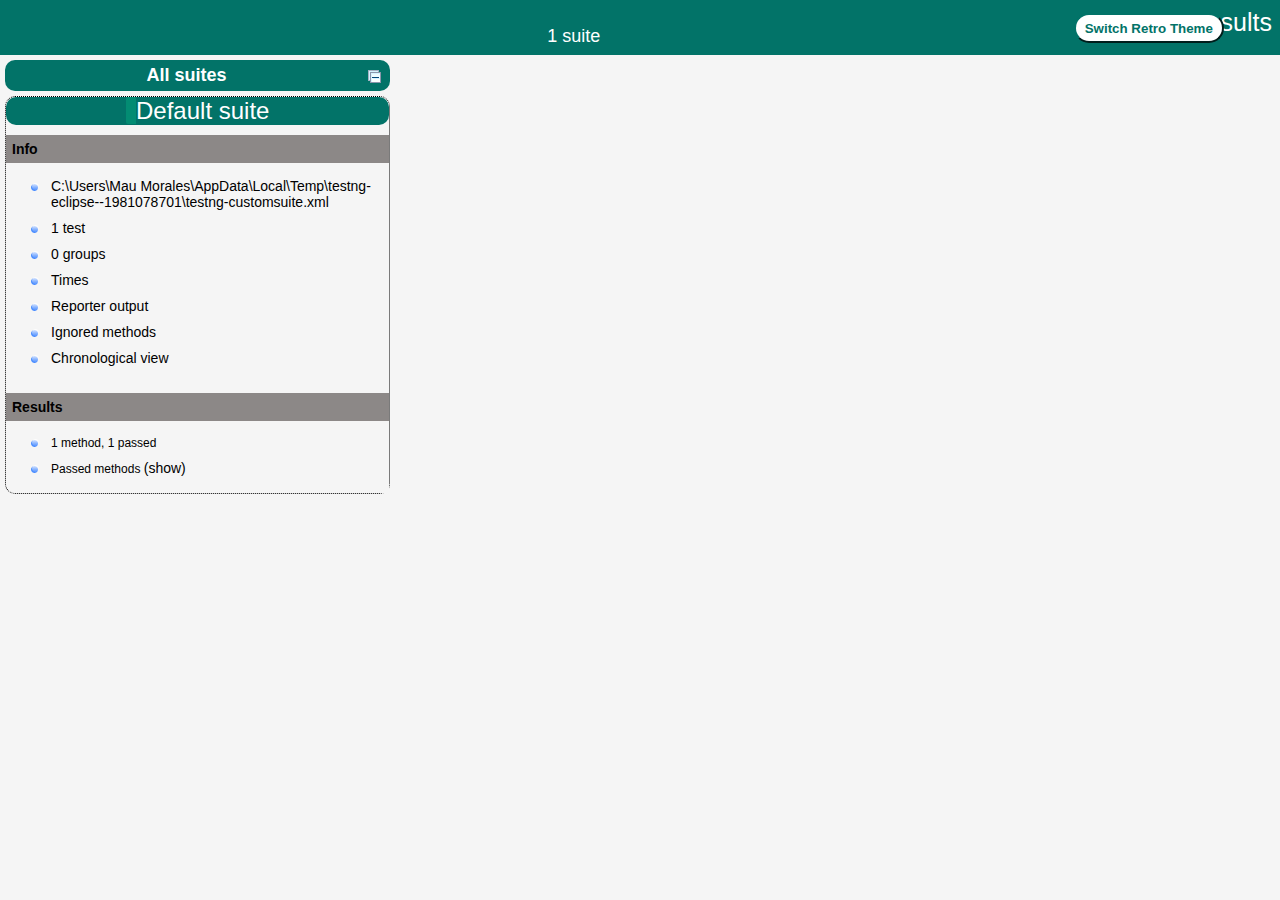
==== commit d92c9959: "fix locators and implicit wait" ====
--- a/Cabelas/test-output/index.html
+++ b/Cabelas/test-output/index.html
@@ -26,7 +26,7 @@
       <span class="top-banner-title-font">Test results</span>
       <button id="button" class="button">Switch Retro Theme</button> <!-- button -->
       <br/>
-      <span class="top-banner-font-1">1 suite, 1 failed test</span>
+      <span class="top-banner-font-1">1 suite</span>
     </div> <!-- top-banner-root -->
     <div class="navigator-root">
       <div class="navigator-suite-header">
@@ -40,7 +40,7 @@
         <div class="rounded-window">
           <div class="suite-header light-rounded-window-top">
             <a href="#" panel-name="suite-Default_suite" class="navigator-link">
-              <span class="suite-name border-failed">Default suite</span>
+              <span class="suite-name border-passed">Default suite</span>
             </a> <!-- navigator-link -->
           </div> <!-- suite-header light-rounded-window-top -->
           <div class="navigator-suite-content">
@@ -51,7 +51,7 @@
               <ul>
                 <li>
                   <a href="#" panel-name="test-xml-Default_suite" class="navigator-link ">
-                    <span>C:\Users\Mau Morales\AppData\Local\Temp\testng-eclipse-676794502\testng-customsuite.xml</span>
+                    <span>C:\Users\Mau Morales\AppData\Local\Temp\testng-eclipse--1981078701\testng-customsuite.xml</span>
                   </a> <!-- navigator-link  -->
                 </li>
                 <li>
@@ -93,21 +93,21 @@
               <div class="suite-section-content">
                 <ul>
                   <li>
-                    <span class="method-stats">1 method, 1 failed,   </span>
+                    <span class="method-stats">1 method,   1 passed</span>
                   </li>
                   <li>
-                    <span class="method-list-title failed">Failed methods</span>
-                    <span class="show-or-hide-methods failed">
-                      <a href="#" panel-name="suite-Default_suite" class="hide-methods failed suite-Default_suite"> (hide)</a> <!-- hide-methods failed suite-Default_suite -->
-                      <a href="#" panel-name="suite-Default_suite" class="show-methods failed suite-Default_suite"> (show)</a> <!-- show-methods failed suite-Default_suite -->
+                    <span class="method-list-title passed">Passed methods</span>
+                    <span class="show-or-hide-methods passed">
+                      <a href="#" panel-name="suite-Default_suite" class="hide-methods passed suite-Default_suite"> (hide)</a> <!-- hide-methods passed suite-Default_suite -->
+                      <a href="#" panel-name="suite-Default_suite" class="show-methods passed suite-Default_suite"> (show)</a> <!-- show-methods passed suite-Default_suite -->
                     </span>
-                    <div class="method-list-content failed suite-Default_suite">
+                    <div class="method-list-content passed suite-Default_suite">
                       <span>
-                        <img src="failed.png" width="3%"/>
+                        <img src="passed.png" width="3%"/>
                         <a href="#" panel-name="suite-Default_suite" title="tests.SiginsuccessTest" class="method navigator-link" hash-for-method="signinsuccess">signinsuccess</a> <!-- method navigator-link -->
                       </span>
                       <br/>
-                    </div> <!-- method-list-content failed suite-Default_suite -->
+                    </div> <!-- method-list-content passed suite-Default_suite -->
                   </li>
                 </ul>
               </div> <!-- suite-section-content -->
@@ -119,9 +119,9 @@
     <div class="wrapper">
       <div class="main-panel-root">
         <div panel-name="suite-Default_suite" class="panel Default_suite">
-          <div class="suite-Default_suite-class-failed">
+          <div class="suite-Default_suite-class-passed">
             <div class="main-panel-header rounded-window-top">
-              <img src="failed.png"/>
+              <img src="passed.png"/>
               <span class="class-name">tests.SiginsuccessTest</span>
             </div> <!-- main-panel-header rounded-window-top -->
             <div class="main-panel-content rounded-window-bottom">
@@ -130,71 +130,14 @@
                   <a name="signinsuccess">
                   </a> <!-- signinsuccess -->
                   <span class="method-name">signinsuccess</span>
-                  <div class="stack-trace">org.openqa.selenium.NoSuchElementException: no such element: Unable to locate element: {&quot;method&quot;:&quot;css selector&quot;,&quot;selector&quot;:&quot;.Header_GlobalLogin_signInQuickLink&quot;}
-  (Session info: chrome=87.0.4280.88)
-For documentation on this error, please visit: https://www.seleniumhq.org/exceptions/no_such_element.html
-Build info: version: &apos;3.141.59&apos;, revision: &apos;e82be7d358&apos;, time: &apos;2018-11-14T08:17:03&apos;
-System info: host: &apos;BALERION-PC&apos;, ip: &apos;192.168.1.5&apos;, os.name: &apos;Windows 10&apos;, os.arch: &apos;amd64&apos;, os.version: &apos;10.0&apos;, java.version: &apos;14.0.1&apos;
-Driver info: org.openqa.selenium.chrome.ChromeDriver
-Capabilities {acceptInsecureCerts: false, browserName: chrome, browserVersion: 87.0.4280.88, chrome: {chromedriverVersion: 86.0.4240.22 (398b0743353ff..., userDataDir: C:\Users\MAUMOR~1\AppData\L...}, goog:chromeOptions: {debuggerAddress: localhost:49406}, javascriptEnabled: true, networkConnectionEnabled: false, pageLoadStrategy: normal, platform: WINDOWS, platformName: WINDOWS, proxy: Proxy(), setWindowRect: true, strictFileInteractability: false, timeouts: {implicit: 0, pageLoad: 300000, script: 30000}, unhandledPromptBehavior: dismiss and notify, webauthn:virtualAuthenticators: true}
-Session ID: 87d89ef7437e19f5efedb66d88574ae6
-*** Element info: {Using=css selector, value=.Header_GlobalLogin_signInQuickLink}
-	at java.base/jdk.internal.reflect.NativeConstructorAccessorImpl.newInstance0(Native Method)
-	at java.base/jdk.internal.reflect.NativeConstructorAccessorImpl.newInstance(NativeConstructorAccessorImpl.java:62)
-	at java.base/jdk.internal.reflect.DelegatingConstructorAccessorImpl.newInstance(DelegatingConstructorAccessorImpl.java:45)
-	at java.base/java.lang.reflect.Constructor.newInstanceWithCaller(Constructor.java:500)
-	at java.base/java.lang.reflect.Constructor.newInstance(Constructor.java:481)
-	at org.openqa.selenium.remote.http.W3CHttpResponseCodec.createException(W3CHttpResponseCodec.java:187)
-	at org.openqa.selenium.remote.http.W3CHttpResponseCodec.decode(W3CHttpResponseCodec.java:122)
-	at org.openqa.selenium.remote.http.W3CHttpResponseCodec.decode(W3CHttpResponseCodec.java:49)
-	at org.openqa.selenium.remote.HttpCommandExecutor.execute(HttpCommandExecutor.java:158)
-	at org.openqa.selenium.remote.service.DriverCommandExecutor.execute(DriverCommandExecutor.java:83)
-	at org.openqa.selenium.remote.RemoteWebDriver.execute(RemoteWebDriver.java:552)
-	at org.openqa.selenium.remote.RemoteWebDriver.findElement(RemoteWebDriver.java:323)
-	at org.openqa.selenium.remote.RemoteWebDriver.findElementByCssSelector(RemoteWebDriver.java:420)
-	at org.openqa.selenium.By$ByCssSelector.findElement(By.java:431)
-	at org.openqa.selenium.remote.RemoteWebDriver.findElement(RemoteWebDriver.java:315)
-	at pageFactory.Base.findElement(Base.java:45)
-	at pages.signInPage.signinlink(signInPage.java:24)
-	at tests.SiginsuccessTest.signinsuccess(SiginsuccessTest.java:34)
-	at java.base/jdk.internal.reflect.NativeMethodAccessorImpl.invoke0(Native Method)
-	at java.base/jdk.internal.reflect.NativeMethodAccessorImpl.invoke(NativeMethodAccessorImpl.java:62)
-	at java.base/jdk.internal.reflect.DelegatingMethodAccessorImpl.invoke(DelegatingMethodAccessorImpl.java:43)
-	at java.base/java.lang.reflect.Method.invoke(Method.java:564)
-	at org.testng.internal.MethodInvocationHelper.invokeMethod(MethodInvocationHelper.java:132)
-	at org.testng.internal.TestInvoker.invokeMethod(TestInvoker.java:599)
-	at org.testng.internal.TestInvoker.invokeTestMethod(TestInvoker.java:174)
-	at org.testng.internal.MethodRunner.runInSequence(MethodRunner.java:46)
-	at org.testng.internal.TestInvoker$MethodInvocationAgent.invoke(TestInvoker.java:822)
-	at org.testng.internal.TestInvoker.invokeTestMethods(TestInvoker.java:147)
-	at org.testng.internal.TestMethodWorker.invokeTestMethods(TestMethodWorker.java:146)
-	at org.testng.internal.TestMethodWorker.run(TestMethodWorker.java:128)
-	at java.base/java.util.ArrayList.forEach(ArrayList.java:1510)
-	at org.testng.TestRunner.privateRun(TestRunner.java:764)
-	at org.testng.TestRunner.run(TestRunner.java:585)
-	at org.testng.SuiteRunner.runTest(SuiteRunner.java:384)
-	at org.testng.SuiteRunner.runSequentially(SuiteRunner.java:378)
-	at org.testng.SuiteRunner.privateRun(SuiteRunner.java:337)
-	at org.testng.SuiteRunner.run(SuiteRunner.java:286)
-	at org.testng.SuiteRunnerWorker.runSuite(SuiteRunnerWorker.java:53)
-	at org.testng.SuiteRunnerWorker.run(SuiteRunnerWorker.java:96)
-	at org.testng.TestNG.runSuitesSequentially(TestNG.java:1218)
-	at org.testng.TestNG.runSuitesLocally(TestNG.java:1140)
-	at org.testng.TestNG.runSuites(TestNG.java:1069)
-	at org.testng.TestNG.run(TestNG.java:1037)
-	at org.testng.remote.AbstractRemoteTestNG.run(AbstractRemoteTestNG.java:115)
-	at org.testng.remote.RemoteTestNG.initAndRun(RemoteTestNG.java:251)
-	at org.testng.remote.RemoteTestNG.main(RemoteTestNG.java:77)
-
-</div> <!-- stack-trace -->
                 </div> <!-- method-content -->
               </div> <!-- method -->
             </div> <!-- main-panel-content rounded-window-bottom -->
-          </div> <!-- suite-Default_suite-class-failed -->
+          </div> <!-- suite-Default_suite-class-passed -->
         </div> <!-- panel Default_suite -->
         <div panel-name="test-xml-Default_suite" class="panel">
           <div class="main-panel-header rounded-window-top">
-            <span class="header-content">C:\Users\Mau Morales\AppData\Local\Temp\testng-eclipse-676794502\testng-customsuite.xml</span>
+            <span class="header-content">C:\Users\Mau Morales\AppData\Local\Temp\testng-eclipse--1981078701\testng-customsuite.xml</span>
           </div> <!-- main-panel-header rounded-window-top -->
           <div class="main-panel-content rounded-window-bottom">
             <pre>
@@ -247,12 +190,12 @@
 data.setCell(0, 0, 0)
 data.setCell(0, 1, 'signinsuccess')
 data.setCell(0, 2, 'tests.SiginsuccessTest')
-data.setCell(0, 3, 35);
+data.setCell(0, 3, 1267);
 window.suiteTableData['Default_suite']= { tableData: data, tableDiv: 'times-div-Default_suite'}
 return data;
 }
               </script>
-              <span class="suite-total-time">Total running time: 35 ms</span>
+              <span class="suite-total-time">Total running time: 1 seconds</span>
               <div id="times-div-Default_suite">
               </div> <!-- times-div-Default_suite -->
             </div> <!-- times-div -->
@@ -284,14 +227,12 @@
                 <span class="method-start">0 ms</span>
               </div> <!-- configuration-test before -->
               <div class="test-method">
-                <img src="failed.png">
-                </img>
                 <span class="method-name">signinsuccess</span>
-                <span class="method-start">42561 ms</span>
+                <span class="method-start">17316 ms</span>
               </div> <!-- test-method -->
               <div class="configuration-test after">
                 <span class="method-name">afterTest</span>
-                <span class="method-start">42606 ms</span>
+                <span class="method-start">18591 ms</span>
               </div> <!-- configuration-test after -->
           </div> <!-- main-panel-content rounded-window-bottom -->
         </div> <!-- panel -->
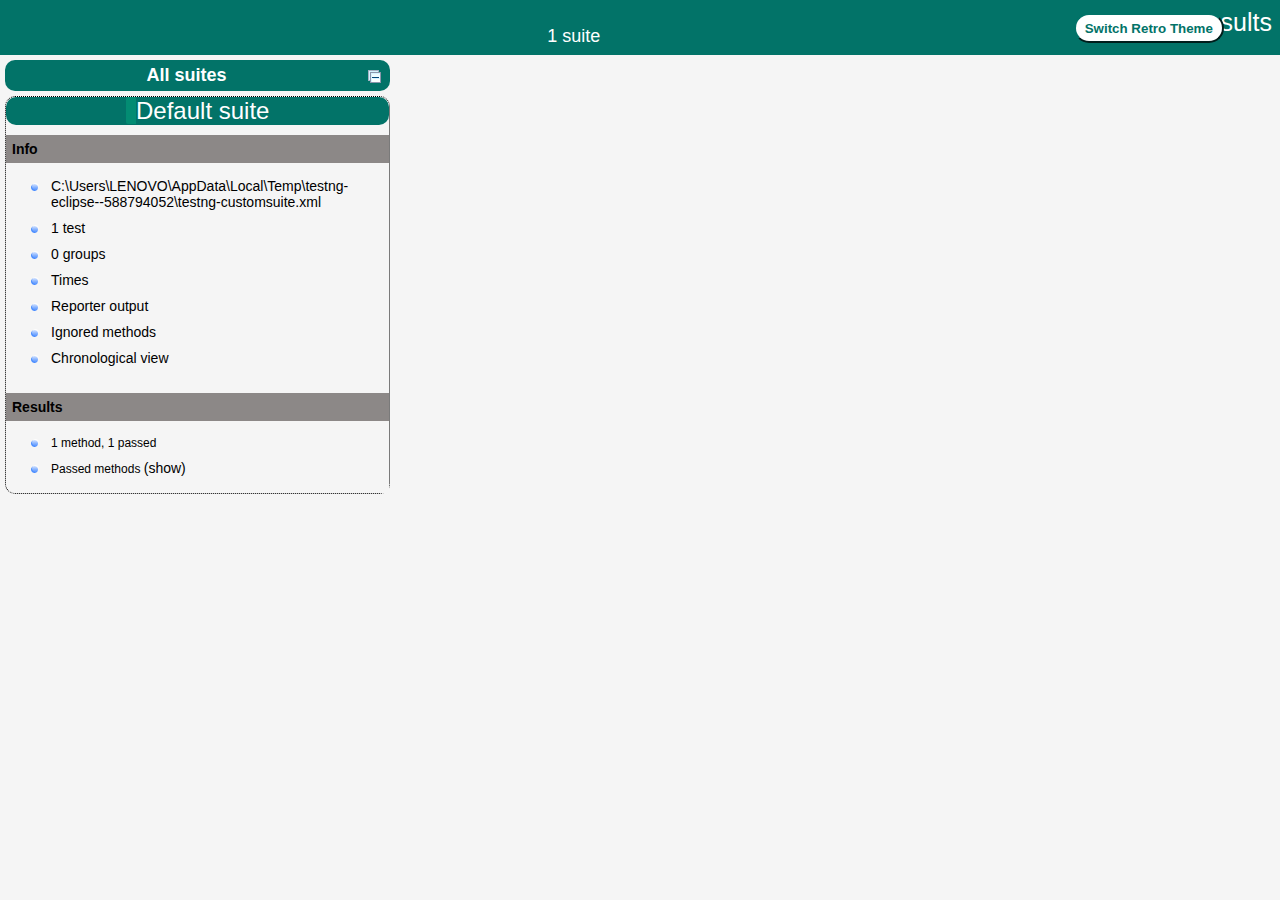
==== commit f5c2971f: "Cambios en test sing in success, creacion de test invalid account" ====
--- a/Cabelas/test-output/index.html
+++ b/Cabelas/test-output/index.html
@@ -51,7 +51,7 @@
               <ul>
                 <li>
                   <a href="#" panel-name="test-xml-Default_suite" class="navigator-link ">
-                    <span>C:\Users\Mau Morales\AppData\Local\Temp\testng-eclipse--1981078701\testng-customsuite.xml</span>
+                    <span>C:\Users\LENOVO\AppData\Local\Temp\testng-eclipse--588794052\testng-customsuite.xml</span>
                   </a> <!-- navigator-link  -->
                 </li>
                 <li>
@@ -137,7 +137,7 @@
         </div> <!-- panel Default_suite -->
         <div panel-name="test-xml-Default_suite" class="panel">
           <div class="main-panel-header rounded-window-top">
-            <span class="header-content">C:\Users\Mau Morales\AppData\Local\Temp\testng-eclipse--1981078701\testng-customsuite.xml</span>
+            <span class="header-content">C:\Users\LENOVO\AppData\Local\Temp\testng-eclipse--588794052\testng-customsuite.xml</span>
           </div> <!-- main-panel-header rounded-window-top -->
           <div class="main-panel-content rounded-window-bottom">
             <pre>
@@ -190,12 +190,12 @@
 data.setCell(0, 0, 0)
 data.setCell(0, 1, 'signinsuccess')
 data.setCell(0, 2, 'tests.SiginsuccessTest')
-data.setCell(0, 3, 1267);
+data.setCell(0, 3, 2738);
 window.suiteTableData['Default_suite']= { tableData: data, tableDiv: 'times-div-Default_suite'}
 return data;
 }
               </script>
-              <span class="suite-total-time">Total running time: 1 seconds</span>
+              <span class="suite-total-time">Total running time: 2 seconds</span>
               <div id="times-div-Default_suite">
               </div> <!-- times-div-Default_suite -->
             </div> <!-- times-div -->
@@ -228,11 +228,11 @@
               </div> <!-- configuration-test before -->
               <div class="test-method">
                 <span class="method-name">signinsuccess</span>
-                <span class="method-start">17316 ms</span>
+                <span class="method-start">19152 ms</span>
               </div> <!-- test-method -->
               <div class="configuration-test after">
                 <span class="method-name">afterTest</span>
-                <span class="method-start">18591 ms</span>
+                <span class="method-start">21900 ms</span>
               </div> <!-- configuration-test after -->
           </div> <!-- main-panel-content rounded-window-bottom -->
         </div> <!-- panel -->
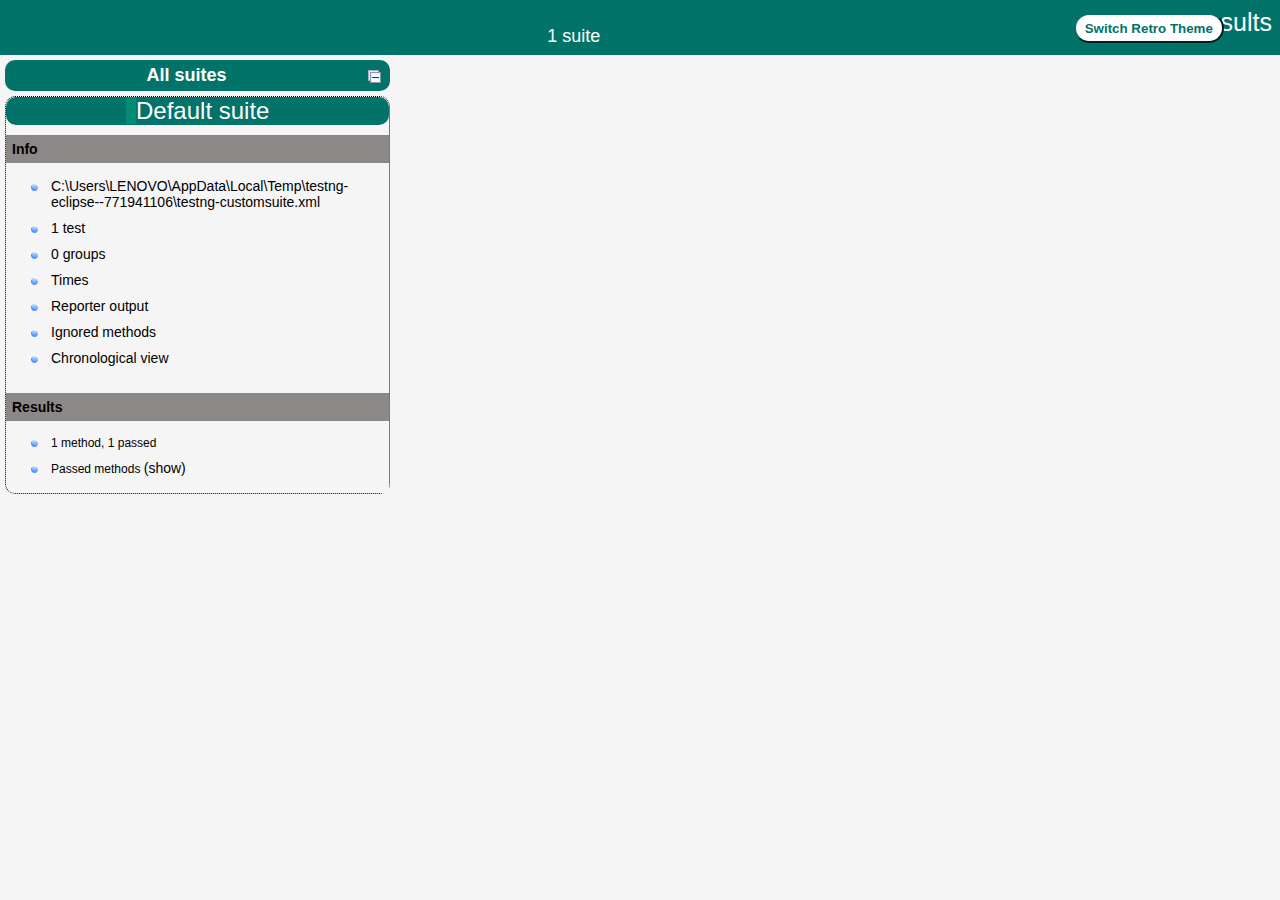
==== commit 6c1fe820: "Test invalidaccount corrio con exito" ====
--- a/Cabelas/test-output/index.html
+++ b/Cabelas/test-output/index.html
@@ -51,7 +51,7 @@
               <ul>
                 <li>
                   <a href="#" panel-name="test-xml-Default_suite" class="navigator-link ">
-                    <span>C:\Users\LENOVO\AppData\Local\Temp\testng-eclipse--588794052\testng-customsuite.xml</span>
+                    <span>C:\Users\LENOVO\AppData\Local\Temp\testng-eclipse--771941106\testng-customsuite.xml</span>
                   </a> <!-- navigator-link  -->
                 </li>
                 <li>
@@ -104,7 +104,7 @@
                     <div class="method-list-content passed suite-Default_suite">
                       <span>
                         <img src="passed.png" width="3%"/>
-                        <a href="#" panel-name="suite-Default_suite" title="tests.SiginsuccessTest" class="method navigator-link" hash-for-method="signinsuccess">signinsuccess</a> <!-- method navigator-link -->
+                        <a href="#" panel-name="suite-Default_suite" title="tests.InvalidaccountTest" class="method navigator-link" hash-for-method="signinsuccess">signinsuccess</a> <!-- method navigator-link -->
                       </span>
                       <br/>
                     </div> <!-- method-list-content passed suite-Default_suite -->
@@ -122,7 +122,7 @@
           <div class="suite-Default_suite-class-passed">
             <div class="main-panel-header rounded-window-top">
               <img src="passed.png"/>
-              <span class="class-name">tests.SiginsuccessTest</span>
+              <span class="class-name">tests.InvalidaccountTest</span>
             </div> <!-- main-panel-header rounded-window-top -->
             <div class="main-panel-content rounded-window-bottom">
               <div class="method">
@@ -137,7 +137,7 @@
         </div> <!-- panel Default_suite -->
         <div panel-name="test-xml-Default_suite" class="panel">
           <div class="main-panel-header rounded-window-top">
-            <span class="header-content">C:\Users\LENOVO\AppData\Local\Temp\testng-eclipse--588794052\testng-customsuite.xml</span>
+            <span class="header-content">C:\Users\LENOVO\AppData\Local\Temp\testng-eclipse--771941106\testng-customsuite.xml</span>
           </div> <!-- main-panel-header rounded-window-top -->
           <div class="main-panel-content rounded-window-bottom">
             <pre>
@@ -146,7 +146,7 @@
 &lt;suite name=&quot;Default suite&quot; guice-stage=&quot;DEVELOPMENT&quot;&gt;
   &lt;test thread-count=&quot;5&quot; name=&quot;Default test&quot; verbose=&quot;2&quot;&gt;
     &lt;classes&gt;
-      &lt;class name=&quot;tests.SiginsuccessTest&quot;/&gt;
+      &lt;class name=&quot;tests.InvalidaccountTest&quot;/&gt;
     &lt;/classes&gt;
   &lt;/test&gt; &lt;!-- Default test --&gt;
 &lt;/suite&gt; &lt;!-- Default suite --&gt;
@@ -189,13 +189,13 @@
 data.addRows(1);
 data.setCell(0, 0, 0)
 data.setCell(0, 1, 'signinsuccess')
-data.setCell(0, 2, 'tests.SiginsuccessTest')
-data.setCell(0, 3, 2738);
+data.setCell(0, 2, 'tests.InvalidaccountTest')
+data.setCell(0, 3, 6100);
 window.suiteTableData['Default_suite']= { tableData: data, tableDiv: 'times-div-Default_suite'}
 return data;
 }
               </script>
-              <span class="suite-total-time">Total running time: 2 seconds</span>
+              <span class="suite-total-time">Total running time: 6 seconds</span>
               <div id="times-div-Default_suite">
               </div> <!-- times-div-Default_suite -->
             </div> <!-- times-div -->
@@ -221,18 +221,18 @@
           </div> <!-- main-panel-header rounded-window-top -->
           <div class="main-panel-content rounded-window-bottom">
             <div class="chronological-class">
-              <div class="chronological-class-name">tests.SiginsuccessTest</div> <!-- chronological-class-name -->
+              <div class="chronological-class-name">tests.InvalidaccountTest</div> <!-- chronological-class-name -->
               <div class="configuration-test before">
                 <span class="method-name">beforeTest</span>
                 <span class="method-start">0 ms</span>
               </div> <!-- configuration-test before -->
               <div class="test-method">
                 <span class="method-name">signinsuccess</span>
-                <span class="method-start">19152 ms</span>
+                <span class="method-start">48455 ms</span>
               </div> <!-- test-method -->
               <div class="configuration-test after">
                 <span class="method-name">afterTest</span>
-                <span class="method-start">21900 ms</span>
+                <span class="method-start">54572 ms</span>
               </div> <!-- configuration-test after -->
           </div> <!-- main-panel-content rounded-window-bottom -->
         </div> <!-- panel -->
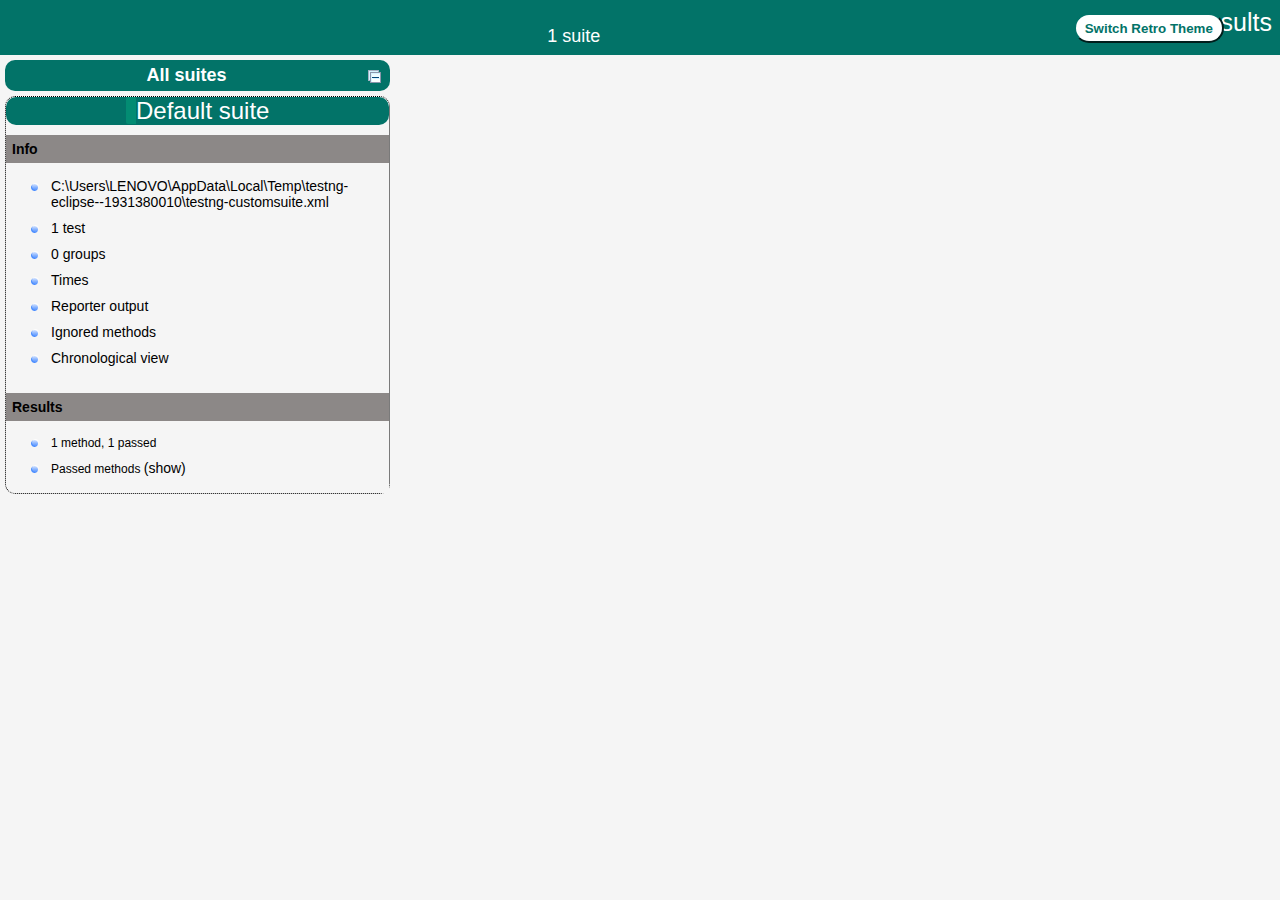
==== commit 697244d0: "Creacion y ejecucion de test invalid password con exito" ====
--- a/Cabelas/test-output/index.html
+++ b/Cabelas/test-output/index.html
@@ -51,7 +51,7 @@
               <ul>
                 <li>
                   <a href="#" panel-name="test-xml-Default_suite" class="navigator-link ">
-                    <span>C:\Users\LENOVO\AppData\Local\Temp\testng-eclipse--771941106\testng-customsuite.xml</span>
+                    <span>C:\Users\LENOVO\AppData\Local\Temp\testng-eclipse--1931380010\testng-customsuite.xml</span>
                   </a> <!-- navigator-link  -->
                 </li>
                 <li>
@@ -104,7 +104,7 @@
                     <div class="method-list-content passed suite-Default_suite">
                       <span>
                         <img src="passed.png" width="3%"/>
-                        <a href="#" panel-name="suite-Default_suite" title="tests.InvalidaccountTest" class="method navigator-link" hash-for-method="signinsuccess">signinsuccess</a> <!-- method navigator-link -->
+                        <a href="#" panel-name="suite-Default_suite" title="tests.InvalidpasswordTest" class="method navigator-link" hash-for-method="signinsuccess">signinsuccess</a> <!-- method navigator-link -->
                       </span>
                       <br/>
                     </div> <!-- method-list-content passed suite-Default_suite -->
@@ -122,7 +122,7 @@
           <div class="suite-Default_suite-class-passed">
             <div class="main-panel-header rounded-window-top">
               <img src="passed.png"/>
-              <span class="class-name">tests.InvalidaccountTest</span>
+              <span class="class-name">tests.InvalidpasswordTest</span>
             </div> <!-- main-panel-header rounded-window-top -->
             <div class="main-panel-content rounded-window-bottom">
               <div class="method">
@@ -137,7 +137,7 @@
         </div> <!-- panel Default_suite -->
         <div panel-name="test-xml-Default_suite" class="panel">
           <div class="main-panel-header rounded-window-top">
-            <span class="header-content">C:\Users\LENOVO\AppData\Local\Temp\testng-eclipse--771941106\testng-customsuite.xml</span>
+            <span class="header-content">C:\Users\LENOVO\AppData\Local\Temp\testng-eclipse--1931380010\testng-customsuite.xml</span>
           </div> <!-- main-panel-header rounded-window-top -->
           <div class="main-panel-content rounded-window-bottom">
             <pre>
@@ -146,7 +146,7 @@
 &lt;suite name=&quot;Default suite&quot; guice-stage=&quot;DEVELOPMENT&quot;&gt;
   &lt;test thread-count=&quot;5&quot; name=&quot;Default test&quot; verbose=&quot;2&quot;&gt;
     &lt;classes&gt;
-      &lt;class name=&quot;tests.InvalidaccountTest&quot;/&gt;
+      &lt;class name=&quot;tests.InvalidpasswordTest&quot;/&gt;
     &lt;/classes&gt;
   &lt;/test&gt; &lt;!-- Default test --&gt;
 &lt;/suite&gt; &lt;!-- Default suite --&gt;
@@ -189,13 +189,13 @@
 data.addRows(1);
 data.setCell(0, 0, 0)
 data.setCell(0, 1, 'signinsuccess')
-data.setCell(0, 2, 'tests.InvalidaccountTest')
-data.setCell(0, 3, 6100);
+data.setCell(0, 2, 'tests.InvalidpasswordTest')
+data.setCell(0, 3, 5305);
 window.suiteTableData['Default_suite']= { tableData: data, tableDiv: 'times-div-Default_suite'}
 return data;
 }
               </script>
-              <span class="suite-total-time">Total running time: 6 seconds</span>
+              <span class="suite-total-time">Total running time: 5 seconds</span>
               <div id="times-div-Default_suite">
               </div> <!-- times-div-Default_suite -->
             </div> <!-- times-div -->
@@ -221,18 +221,18 @@
           </div> <!-- main-panel-header rounded-window-top -->
           <div class="main-panel-content rounded-window-bottom">
             <div class="chronological-class">
-              <div class="chronological-class-name">tests.InvalidaccountTest</div> <!-- chronological-class-name -->
+              <div class="chronological-class-name">tests.InvalidpasswordTest</div> <!-- chronological-class-name -->
               <div class="configuration-test before">
                 <span class="method-name">beforeTest</span>
                 <span class="method-start">0 ms</span>
               </div> <!-- configuration-test before -->
               <div class="test-method">
                 <span class="method-name">signinsuccess</span>
-                <span class="method-start">48455 ms</span>
+                <span class="method-start">24377 ms</span>
               </div> <!-- test-method -->
               <div class="configuration-test after">
                 <span class="method-name">afterTest</span>
-                <span class="method-start">54572 ms</span>
+                <span class="method-start">30070 ms</span>
               </div> <!-- configuration-test after -->
           </div> <!-- main-panel-content rounded-window-bottom -->
         </div> <!-- panel -->
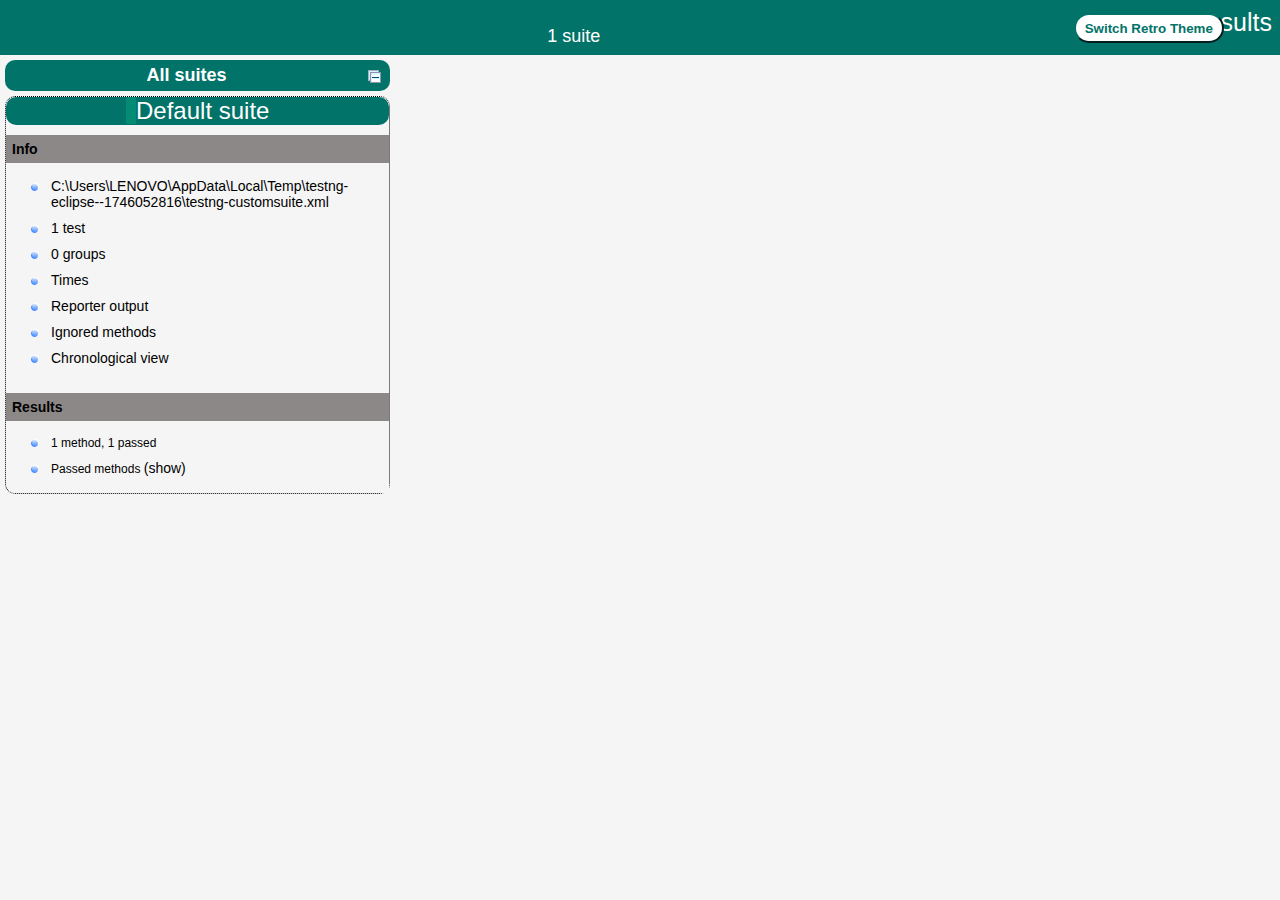
==== commit e505df1e: "Creacion y ejecucion de InvalidAccountandPassTest, EmptyAccountTest y EmptyPassTest" ====
--- a/Cabelas/test-output/index.html
+++ b/Cabelas/test-output/index.html
@@ -51,7 +51,7 @@
               <ul>
                 <li>
                   <a href="#" panel-name="test-xml-Default_suite" class="navigator-link ">
-                    <span>C:\Users\LENOVO\AppData\Local\Temp\testng-eclipse--1931380010\testng-customsuite.xml</span>
+                    <span>C:\Users\LENOVO\AppData\Local\Temp\testng-eclipse--1746052816\testng-customsuite.xml</span>
                   </a> <!-- navigator-link  -->
                 </li>
                 <li>
@@ -104,7 +104,7 @@
                     <div class="method-list-content passed suite-Default_suite">
                       <span>
                         <img src="passed.png" width="3%"/>
-                        <a href="#" panel-name="suite-Default_suite" title="tests.InvalidpasswordTest" class="method navigator-link" hash-for-method="signinsuccess">signinsuccess</a> <!-- method navigator-link -->
+                        <a href="#" panel-name="suite-Default_suite" title="tests.EmptyPassTest" class="method navigator-link" hash-for-method="signinsuccess">signinsuccess</a> <!-- method navigator-link -->
                       </span>
                       <br/>
                     </div> <!-- method-list-content passed suite-Default_suite -->
@@ -122,7 +122,7 @@
           <div class="suite-Default_suite-class-passed">
             <div class="main-panel-header rounded-window-top">
               <img src="passed.png"/>
-              <span class="class-name">tests.InvalidpasswordTest</span>
+              <span class="class-name">tests.EmptyPassTest</span>
             </div> <!-- main-panel-header rounded-window-top -->
             <div class="main-panel-content rounded-window-bottom">
               <div class="method">
@@ -137,7 +137,7 @@
         </div> <!-- panel Default_suite -->
         <div panel-name="test-xml-Default_suite" class="panel">
           <div class="main-panel-header rounded-window-top">
-            <span class="header-content">C:\Users\LENOVO\AppData\Local\Temp\testng-eclipse--1931380010\testng-customsuite.xml</span>
+            <span class="header-content">C:\Users\LENOVO\AppData\Local\Temp\testng-eclipse--1746052816\testng-customsuite.xml</span>
           </div> <!-- main-panel-header rounded-window-top -->
           <div class="main-panel-content rounded-window-bottom">
             <pre>
@@ -146,7 +146,7 @@
 &lt;suite name=&quot;Default suite&quot; guice-stage=&quot;DEVELOPMENT&quot;&gt;
   &lt;test thread-count=&quot;5&quot; name=&quot;Default test&quot; verbose=&quot;2&quot;&gt;
     &lt;classes&gt;
-      &lt;class name=&quot;tests.InvalidpasswordTest&quot;/&gt;
+      &lt;class name=&quot;tests.EmptyPassTest&quot;/&gt;
     &lt;/classes&gt;
   &lt;/test&gt; &lt;!-- Default test --&gt;
 &lt;/suite&gt; &lt;!-- Default suite --&gt;
@@ -189,13 +189,13 @@
 data.addRows(1);
 data.setCell(0, 0, 0)
 data.setCell(0, 1, 'signinsuccess')
-data.setCell(0, 2, 'tests.InvalidpasswordTest')
-data.setCell(0, 3, 5305);
+data.setCell(0, 2, 'tests.EmptyPassTest')
+data.setCell(0, 3, 8521);
 window.suiteTableData['Default_suite']= { tableData: data, tableDiv: 'times-div-Default_suite'}
 return data;
 }
               </script>
-              <span class="suite-total-time">Total running time: 5 seconds</span>
+              <span class="suite-total-time">Total running time: 8 seconds</span>
               <div id="times-div-Default_suite">
               </div> <!-- times-div-Default_suite -->
             </div> <!-- times-div -->
@@ -221,18 +221,18 @@
           </div> <!-- main-panel-header rounded-window-top -->
           <div class="main-panel-content rounded-window-bottom">
             <div class="chronological-class">
-              <div class="chronological-class-name">tests.InvalidpasswordTest</div> <!-- chronological-class-name -->
+              <div class="chronological-class-name">tests.EmptyPassTest</div> <!-- chronological-class-name -->
               <div class="configuration-test before">
                 <span class="method-name">beforeTest</span>
                 <span class="method-start">0 ms</span>
               </div> <!-- configuration-test before -->
               <div class="test-method">
                 <span class="method-name">signinsuccess</span>
-                <span class="method-start">24377 ms</span>
+                <span class="method-start">40450 ms</span>
               </div> <!-- test-method -->
               <div class="configuration-test after">
                 <span class="method-name">afterTest</span>
-                <span class="method-start">30070 ms</span>
+                <span class="method-start">49272 ms</span>
               </div> <!-- configuration-test after -->
           </div> <!-- main-panel-content rounded-window-bottom -->
         </div> <!-- panel -->
